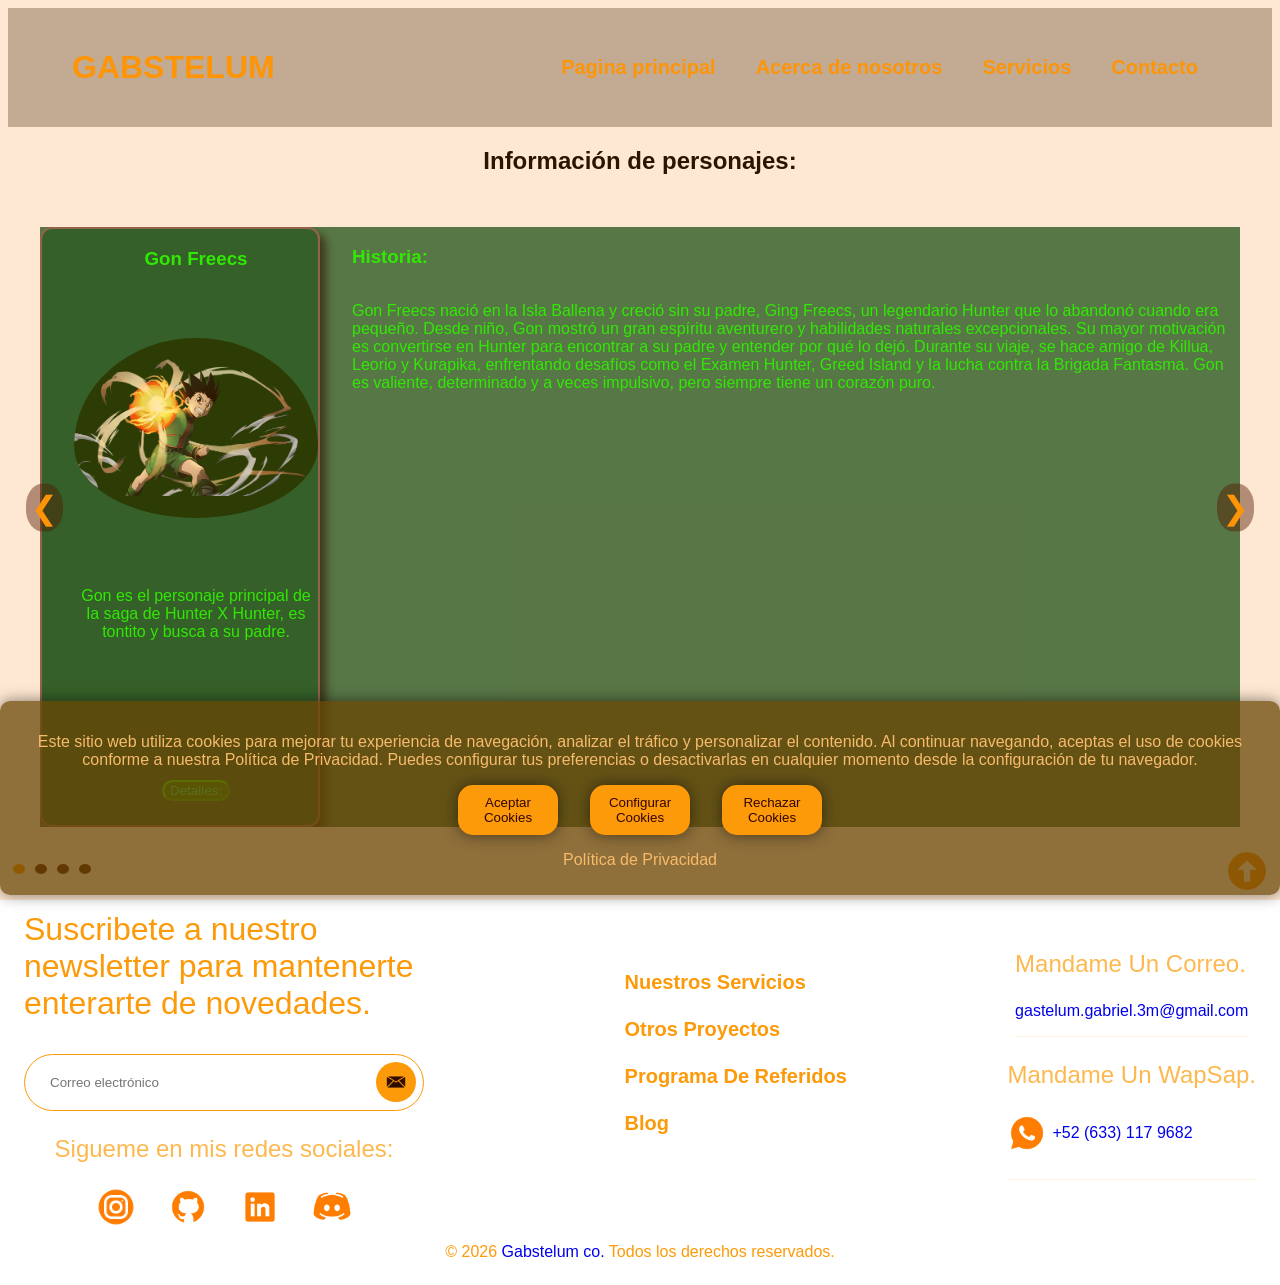
==== index.html @ 92307894 "feature:depuracion de documentos" ====
<!DOCTYPE html>
<html lang="en">

<head>
    <meta charset="UTF-8">
    <meta name="viewport" content="width=device-width, initial-scale=1.0">
    <link rel="stylesheet" href="css/secondstylesheet.css" />
    <link rel="stylesheet" href="https://cdn.jsdelivr.net/npm/swiper@10/swiper-bundle.min.css" />
    <link rel="icon" href="assets/IMG/logo.png" type="image/png">
    <title>Page</title>
</head>

<body>
    <!-- navbar -->
    <div>
        <header>
            <nav class="navigation">
                <div class="container">
                    <a href="second-page.html" class="logo">GABSTELUM</a>
                    <button onclick="
                        let contenedor = this.parentElement.querySelector('.link-container');
                        contenedor.classList.toggle('show');
                        document.querySelector('.blur-overlay').classList.toggle('show');
                        contenedor.style.display='flex'
                        " class="menu-toggle">
                        <input type="checkbox" id="toggle-blur" class="hidden-checkbox">
                        <span class="spanBar"></span>
                        <span class="spanBar"></span>
                        <span class="spanBar"></span>
                    </button>
                    <div class="link-container" id="menuContainer">
                        <ul class="navLinks">
                            <li><a href="index.html">Pagina principal</a></li>
                            <li><a href="#2">Acerca de nosotros</a></li>
                            <li><a href="#3">Servicios</a></li>
                            <li><a
                                    href="https://www.linkedin.com/in/gabriel-isaac-gastelum-miramontes-a968872b0/">Contacto</a>
                            </li>
                        </ul>
                    </div>
                </div>
            </nav>
        </header>
        <!-- overlay blureado -->
        <div class="blur-overlay"></div>

        <!-- inicio -->
        <div id="inicio"></div>
        <!-- Cards -->
        <div class="carousel" aria-label="Carrusel de Cartas">
             <div class="header-div">
            <H2>Información de personajes:</H2>
        </div>
            <div class="row-carousel">
                <div><button class="nav-carousel prev" aria-label="Anterior">&#10094;</button></div>
                <div class="carousel-track">
                    <div class="carousel-slide">
                        <div class="inner-container" id="gon">
                            <div class="photocard" id="gon">
                                <h3>Gon Freecs</h3>
                                <div class="framed-picture dynamic-image">
                                    <img src="assets/IMG/gon.png" alt="foto de perfil de gon" id="pGon"
                                        class="photoShape">
                                </div>
                                <div class="text-container">
                                    <p>Gon es el personaje principal de la saga de Hunter X Hunter, es tontito y busca a
                                        su
                                        padre.
                                    </p>
                                </div>
                                <div class="design hidden-div">
                                    <h4>Diseño del personaje:</h4>
                                    <img id="img" src="assets/IMG/gonDesign.jpg"
                                        alt="Distintos angulos del diseño de Gon">
                                    <h5>Información relevante:</h5>
                                    <p>Gon es un joven con pelo negro de puntas verdes y grandes ojos castaños. Su
                                        atuendo
                                        habitual
                                        se
                                        compone de una chaqueta verde con bordes rojizos que cubren una camiseta sin
                                        mangas
                                        de color
                                        negro o
                                        blanco, pantalones cortos verdes y botas de cordones verdes.</p>
                                </div>
                                <div class="card-button-container">
                                    <button
                                        onclick="this.closest('.photocard').querySelector('.design').classList.toggle('hidden-div')"
                                        class="buttonShowcase">
                                        Detalles:</button>
                                </div>

                            </div>
                            <div class="new-wea">
                                <h3>
                                    Historia:
                                </h3>
                                <p>Gon Freecs nació en la Isla Ballena y creció sin su padre, Ging Freecs, un
                                    legendario Hunter que lo abandonó cuando era pequeño. Desde niño, Gon mostró
                                    un gran espíritu aventurero y habilidades naturales excepcionales. Su mayor
                                    motivación es convertirse en Hunter para encontrar a su padre y entender por
                                    qué lo dejó. Durante su viaje, se hace amigo de Killua, Leorio y Kurapika,
                                    enfrentando desafíos como el Examen Hunter, Greed Island y la lucha contra
                                    la Brigada Fantasma. Gon es valiente, determinado y a veces impulsivo, pero
                                    siempre tiene un corazón puro.</p>
                                <iframe width="560" height="315"
                                    src="https://www.youtube.com/embed/7VSFncFZ_ko?si=SuzaeVHXf9F6Utf3"
                                    title="YouTube video player" frameborder="0"
                                    allow="accelerometer; autoplay; clipboard-write; encrypted-media; gyroscope; picture-in-picture; web-share"
                                    referrerpolicy="strict-origin-when-cross-origin" allowfullscreen></iframe>
                            </div>
                        </div>
                    </div>
                    <div class="carousel-slide">
                        <div class="inner-container" id="killua">>
                            <div class="photocard" id="killua">
                                <h3>Killua Zoldyck</h3>
                                <div class="framed-picture dynamic-image">
                                    <img src="assets/IMG/killua.png" alt="foto de perfil de killua" id="pKillua"
                                        class="photoShape">
                                </div>
                                <div class="text-container">
                                    <p>Killua no tiene amigos y está enamorado del gon, regalenle un psicologo porfavor.
                                    </p>
                                </div>

                                <div class="design hidden-div">
                                    <h4>Diseño del personaje:</h4>
                                    <img id="img" src="assets/IMG/killuaDesign.jpg"
                                        alt="Distintos angulos del diseño de Killua">
                                    <h5>Información relevante:</h5>
                                    <p>Killua tiene el cabello puntiagudo, blanco; y ojos azules. Sus ojos cambian
                                        dependiendo del
                                        estado de
                                        ánimo en el que está, el estrechamiento y la nitidez cuando entra en modo de
                                        asesino. </p>
                                    </p>
                                </div>
                                <div class="card-button-container">
                                    <button
                                        onclick="this.closest('.photocard').querySelector('.design').classList.toggle('hidden-div')"
                                        class="buttonShowcase">
                                        Detalles:</button>
                                </div>
                            </div>
                            <div class="new-wea">
                                <h3>
                                    Historia:
                                </h3>
                                <p>Killua Zoldyck proviene de la famosa familia de asesinos Zoldyck. Desde pequeño fue
                                    entrenado para matar y desarrollar habilidades letales, pero a diferencia de sus
                                    hermanos, Killua rechazó ese camino y buscó su propia libertad. Conoció a Gon
                                    durante el Examen Hunter y decidió viajar con él, desarrollando una amistad profunda
                                    y aprendiendo a valorar la lealtad, la confianza y la vida fuera de la violencia.
                                    Killua es inteligente, rápido, muy hábil en combate y, aunque puede ser frío, tiene
                                    un lado protector hacia sus amigos.</p>
                                <iframe width="560" height="315"
                                    src="https://www.youtube.com/embed/7ve_1hHJLSk?si=uTDhOzsjplrVsh8B"
                                    title="YouTube video player" frameborder="0"
                                    allow="accelerometer; autoplay; clipboard-write; encrypted-media; gyroscope; picture-in-picture; web-share"
                                    referrerpolicy="strict-origin-when-cross-origin" allowfullscreen></iframe>
                            </div>
                        </div>
                    </div>

                    <div class="carousel-slide">
                        <div class="inner-container" id="leorio">
                            <div class="photocard" id="leorio">
                                <h3>Leorio Paradinight</h3>
                                <div class="framed-picture dynamic-image">
                                    <img src="assets/IMG/leorio.png" alt="foto de perfil de Leorio" id="pLeorio"
                                        class="photoShape">
                                </div>
                                <div class="text-container">
                                    <p>Leorio quiere chambear en las farmacias similares. </p>
                                    <br>
                                </div>

                                <div class="design hidden-div">
                                    <div class="lorem-pjs">
                                        <h4>Diseño del personaje:</h4>
                                        <img id="img" src="assets/IMG/leorioDesign.jpg"
                                            alt="Distintos angulos del diseño de Leorio">
                                        <h5>Información relevante:</h5>
                                        <p>Leorio es un hombre alto, de aspecto mayor, tiene ojos marrones, pelo negro,
                                            y un
                                            corte de pelo de pinchos. Él por lo general lleva un traje de negocios azul
                                            oscuro,
                                            zapatos
                                            negros,
                                            y un par de gafas de sol teashade. </p>
                                    </div>
                                </div>
                                <div class="card-button-container">
                                    <button
                                        onclick="this.closest('.photocard').querySelector('.design').classList.toggle('hidden-div')"
                                        class="buttonShowcase">
                                        Detalles:</button>
                                </div>


                            </div>
                            <div class="new-wea">
                                <h3>
                                    Historia:
                                </h3>
                                <p>Leorio Paradinight aspira a ser médico para ayudar a los necesitados y apoyar a los
                                    que no pueden costear atención médica. Es el más mayor del grupo de amigos de Gon y
                                    actúa muchas veces como figura de soporte. Participa en el Examen Hunter con la
                                    intención de obtener dinero y acceso al mundo Hunter que le permita financiar sus
                                    estudios médicos. Leorio es decidido, directo, a veces rudo, pero muy leal y
                                    protector con sus amigos, demostrando que su corazón y sus valores son más
                                    importantes que su ambición personal.</p>
                                <iframe width="560" height="315"
                                    src="https://www.youtube.com/embed/LAnMMa_1jq8?si=8LbGGjY1bN23TrHg"
                                    title="YouTube video player" frameborder="0"
                                    allow="accelerometer; autoplay; clipboard-write; encrypted-media; gyroscope; picture-in-picture; web-share"
                                    referrerpolicy="strict-origin-when-cross-origin" allowfullscreen></iframe>
                            </div>
                        </div>
                    </div>
                    <div class="carousel-slide">
                        <div class="inner-container" id="kurapika">
                            <div class="photocard" id="kurapika">
                                <h3>Kurapika Kurta</h3>
                                <div class="framed-picture dynamic-image">
                                    <img src="assets/IMG/kurapika.png" alt="foto de perfil de kurapika" id="pKura"
                                        class="photoShape">
                                </div>
                                <div class="text-container">
                                    <p>Kurapika se está ahogando en un vacío indescriptible. </p>

                                </div>

                                <div class="design hidden-div">
                                    <h4>Diseño del personaje:</h4>
                                    <img id="img" src="assets/IMG/kurapikaDesign.jpg"
                                        alt="Distintos angulos del diseño de Kurapika">
                                    <h5>Información relevante:</h5>
                                    <p>A simple vista, Kurapika tiene una apariencia algo andrógina, y su construcción
                                        física es
                                        bastante
                                        pequeña, por lo que sus rasgos son bastante sutiles y juveniles. Tiene el
                                        cabello
                                        rubio con
                                        ojos
                                        marrones; azul de la serie de 1999, y grises en la versión 2011. </p>
                                </div>
                                <div class="card-button-container">
                                    <button
                                        onclick="this.closest('.photocard').querySelector('.design').classList.toggle('hidden-div')"
                                        class="buttonShowcase">
                                        Detalles:</button>
                                </div>
                            </div>
                            <div class="new-wea">
                                <h3>
                                    Historia:
                                </h3>
                                <p>Kurapika es el último sobreviviente del clan Kurta, un grupo cuya característica
                                    única
                                    eran sus ojos escarlata que se tornan rojos ante emociones intensas. Su clan fue
                                    masacrado por la Brigada Fantasma, quienes vendieron los ojos Kurta en el mercado
                                    negro.
                                    Kurapika se convierte en Hunter para vengar a su clan y recuperar los ojos robados.
                                    Es
                                    extremadamente inteligente, estratégico y determinado, usando cadenas especiales
                                    como
                                    arma y poniendo su misión por encima de casi todo, aunque también aprende el valor
                                    de la
                                    amistad y la justicia más allá de la venganza.</p>
                                <iframe width="560" height="315"
                                    src="https://www.youtube.com/embed/RdYud7REEVs?si=GrrB8pBkOgj5lFWK"
                                    title="YouTube video player" frameborder="0"
                                    allow="accelerometer; autoplay; clipboard-write; encrypted-media; gyroscope; picture-in-picture; web-share"
                                    referrerpolicy="strict-origin-when-cross-origin" allowfullscreen></iframe>
                            </div>
                        </div>
                    </div>

                </div>
                <div>
                    <button class="nav-carousel next" aria-label="Siguiente">&#10095;</button>
                </div>
            </div>
            <div class="dots"></div>
        </div>
        

        

        
        <!-- footer -->

        <footer>
            <div class="footer-master">
                <div class="footer-container">
                    <div class="footer-subcontainer">
                        <p class="footer-title">Suscribete a nuestro newsletter para mantenerte enterarte de novedades.
                        </p>
                        <div class="input-container">
                            <input type="email" placeholder="Correo electrónico">
                            <button class="send-button">
                                <img src="./assets/IMG/envelopeico.webp" alt="Enviar">
                            </button>
                        </div>
                        <p class="bottom-text">Sigueme en mis redes sociales:</p>
                        <div class="socials-container">
                            <a href="https://instagram.com/gabstelum" class="socials-button">
                                <img src="./assets/IMG/ig.png" alt="Instagram">
                            </a><a href="https://github.com/gabofencio" class="socials-button">
                                <img src="./assets/IMG/github.png" alt="GitHub">
                            </a></a><a href="https://www.linkedin.com/in/gabriel-isaac-gastelum-miramontes-a968872b0/"
                                class="socials-button">
                                <img src="./assets/IMG/linkedin.png" alt="LinkedIn">
                            </a>
                            <a href="https://discord.com/channels/@me" class="socials-button">
                                <img src="./assets/IMG/discord-logo.png" alt="Discord">
                            </a>
                        </div>
                    </div>
                    <div class="footer-subcontainer">
                        <ul class="navLinks">
                            <li><a href="#1">Nuestros Servicios</a></li>
                            <li><a href="https://gabofencio.github.io/proyecto-final-3-web-A-modulo-1/">Otros
                                    Proyectos</a></li>
                            <li><a href="https://edu.devf.la/en/campus/home">Programa De Referidos</a></li>
                            <li><a href="#4">Blog</a></li>
                        </ul>
                    </div>
                    <div class="footer-subcontainer">
                        <div class="contact-container">
                            <p class="bottom-text">Mandame Un Correo.</p>
                            <a href="https://gmail.com/" class="footer-data">gastelum.gabriel.3m@gmail.com</a>
                        </div>
                        <span></span>
                        <div class="contact-container">
                            <p class="bottom-text">Mandame Un WapSap.</p>
                            <div class="waxap-social footer-data">
                                <img src="./assets/IMG/whatsapp.png" alt="WhatsApp" class="" id="waxap">
                                <a href="https://web.whatsapp.com/">
                                    +52 (633) 117 9682</a>
                            </div>
                        </div>
                    </div>
                </div>
                <p class="copyright">© 2026 <a href="https://github.com/gabofencio">Gabstelum co.</a> Todos los derechos
                    reservados.</p>
            </div>
        </footer>
        <a href="#inicio"> <img src="./assets/IMG/goto.png" alt="Volver al inicio" class="goto"></a>
    </div>


    <!-- cookies -->
    <div class="overlay" id="cookieOverlayId">
        <div class="cookies">
            <p id="lorem">Este sitio web utiliza cookies para mejorar tu experiencia de navegación, analizar el tráfico
                y
                personalizar
                el contenido. Al continuar navegando, aceptas el uso de cookies conforme a nuestra Política de
                Privacidad.
                Puedes configurar tus preferencias o desactivarlas en cualquier momento desde la configuración de tu
                navegador. </p>
            <div class="cookies-content collapsed" id="cookiesConfig">
                <div class="toggle-cookies">
                    <p>Necesario</p>
                    <label class="switch">
                        <input type="checkbox">
                        <span class="slider"></span>
                    </label>
                </div>
                <div class="toggle-cookies">
                    <p>Preferencias</p>
                    <label class="switch">
                        <input type="checkbox">
                        <span class="slider"></span>
                    </label>
                </div>
                <div class="toggle-cookies">
                    <p>Estadísticas</p>
                    <label class="switch">
                        <input type="checkbox">
                        <span class="slider"></span>
                    </label>
                </div>
                <div class="toggle-cookies">
                    <p>Marketing</p>
                    <label class="switch">
                        <input type="checkbox">
                        <span class="slider"></span>
                    </label>
                </div>

            </div>
            <div class="cookies-button-container">
                <button onclick="document.getElementById('cookieOverlayId').style.display='none'" class="cookies-button"
                    id="cookies-accept">Aceptar Cookies</button>
                <div class="cookies-button-container">
                    <button onclick="document.getElementById('cookiesConfig').classList.toggle('collapsed')"
                        class="cookies-button">Configurar Cookies</button>
                </div> <button onclick="document.getElementById('cookieOverlayId').style.display='none'"
                    class="cookies-button" id="cookies-deny">Rechazar Cookies</button>
            </div>
            <a href="#cookiesPolicy" id="policy">Política de Privacidad</a>

        </div>
    </div>
    <script src="/js/index.js"></script>

</body>

</html>
---- css/secondstylesheet.css ----
/* 
color palette:
    color: rgb(252, 154, 9);
    background-color: rgb(49, 5, 0);
*/

html {
    font-family: 'Segoe UI', Tahoma, Geneva, Verdana, sans-serif;
    font-family: Verdana, Geneva, Tahoma, sans-serif;
    font-family: 'Trebuchet MS', 'Lucida Sans Unicode', 'Lucida Grande', 'Lucida Sans', Arial, sans-serif;
    scroll-behavior: smooth;

}

header {
    width: 100%;
}

body {
    background-image: url(https://w.wallhaven.cc/full/n6/wallhaven-n683ql.jpg);
    background-size: cover;
    background-repeat: no-repeat;
    overflow-x: hidden;

}


*,
*::before,
*::after {
    box-sizing: border-box;
}

header {
    position: sticky;
    z-index: 1000;
    top: 0;
}

a:visited {
    color: inherit;
}


.navigation {
    display: flex;
    flex-direction: row;
    justify-content: center;
    align-items: center;
    padding: 2rem;
    width: 100%;
    background: rgba(10, 7, 1, 0.301);
    backdrop-filter: blur(40px);

}

.container {
    display: flex;
    align-items: center;
    justify-content: space-between;
    width: 100%;
    padding: 0 2rem;
}

.link-container {
    display: flex;
    flex-direction: row;
    justify-content: center;
    margin-left: auto;
}

.logo {
    font-size: 2rem;
    font-weight: bold;
    text-decoration: none;
    color: rgb(252, 154, 9) !important;
    cursor: pointer;
}

.container .navLinks {
    display: flex;
    flex-direction: row;
    justify-content: flex-end;
    gap: 1.25rem;
    list-style: none;
}

.container .navLinks li a {
    color: rgb(252, 154, 9);
    text-decoration: none;
    font-size: 1.25rem;
    font-weight: bold;
    padding: 3px 10px;
    border-radius: 10px;
    white-space: nowrap;
    border: 3px transparent;
    transition: all 500ms ease;
}

.container .navLinks li a:hover {
    background: transparent;
    background-color: rgba(49, 5, 0, 0.596);
    border-radius: 30px;
    transition: all 500ms ease-in-out;
}

.menu-toggle {
    background: transparent;
    padding: 1rem;
    cursor: pointer;
    border: none;
    display: none;
    transition: transform 1000ms ease-in-out;
    transform: rotate3d(0, 0, 0, 180deg);
}

.menu-toggle:hover {
    transform: rotate3d(1, 0, 0, 180deg);
}

.menu-toggle:hover .spanBar {
    background-color: rgb(49, 5, 0);
}

.spanBar {
    display: block;
    width: 2rem;
    height: 5px;
    margin: 5px auto;
    background: rgb(252, 154, 9);
    transition: all 500ms ease-in-out;
}

.hidden-checkbox {
    display: none;
}

.menu-overlay-blur {
    position: fixed;
    inset: 0;
    background: rgba(10, 7, 1, 0.301);
    backdrop-filter: blur(20px);
    opacity: 0;
    pointer-events: none;
    transition: all 300ms ease-in-out;
    z-index: 900;
}


.goto {
    width: clamp(2rem, 4vw, 5rem);
    height: 40px;
    width: 40px;
    position: fixed;
    bottom: 1%;
    right: 1%;
    transition: all 500ms ease-in-out;

}

.goto:hover {
    animation: bounce 3s infinite;
    transition: all 500ms ease-in-out;
}

@keyframes bounce {

    0%,
    20%,
    50%,
    80%,
    100% {
        transform: translateY(0);

    }

    40% {
        transform: translateY(-3px);
    }

    60% {
        transform: translateY(-5px);
    }
}


/* migracion de photocards */


img {
    -webkit-user-drag: none;
    -moz-user-select: none;
    -ms-user-select: none;
    user-select: none;
}

.header-div {
    grid-column: 1 / -1;
    text-align: center;
}


.photocard {
    display: flex;
    flex-direction: column;
    justify-content: space-between;
    width: 280px;
    height: 600px;
    margin: 0;
    padding-left: 2rem;
    border: 2px solid #7e5e5c;
    position: relative;
    text-align: center;
    box-shadow: 6px 6px 10px rgba(0, 0, 0, 0.658);
    border-radius: 12px;
}

.photocard h3 {
    font-weight: bold;
}

.photocard p {
    font-size: medium;
    max-width: 100%;
    word-break: break-word;
}

.design {
    max-height: 500px;
    overflow-y: auto;
    scrollbar-width: none;
    opacity: 1;
    transition: all 1000ms ease-in-out;
    margin-bottom: 1rem;

}

.hidden-div {
    max-height: 0;
    opacity: 0;
}

.photocard img {
    width: 100%;
    height: 180px;
    object-fit: contain;
}

.photocard img:hover {
    opacity: .85;
}

.photocard .buttonShowcase {
    display: block;
    position: relative;
    bottom: .5rem;
    left: 50%;
    transform: translateX(-50%);
    transform-origin: center;
    transition: all 500ms ease-in-out;
}

.framed-picture {
    transition: 1000ms ease-out;
}

.framed-picture:hover {
    transition: 1000ms ease-out;
    max-width: .75;
}

#kurapika {
    color: rgb(4, 0, 248);
    background-color: rgba(255, 196, 1, 0.801);
}

#pKura {
    background-color: rgb(250, 230, 5);
    transition: 1000ms ease-out;
}

#pKura:hover {
    background-color: rgba(111, 96, 245, 0.664);
    transition: 1000ms ease-out;
}

#kurapika .buttonShowcase {
    background-color: rgb(4, 0, 248);
    border-color: rgba(111, 96, 245, 0.664);
    color: rgb(250, 230, 5);

}


#gon {
    background-color: rgba(2, 83, 42, 0.795);
    color: rgb(5, 255, 5);
}

#pGon {
    background-color: rgba(0, 43, 0, 0.904);
    transition: 1000ms ease-out;
}

#pGon:hover {
    background-color: rgba(12, 136, 0, 0.849);
    transition: 1000ms ease-out;
}

#gon .buttonShowcase {
    background-color: rgba(12, 136, 0, 0.849);
    border-color: rgb(5, 255, 5);
    color: rgb(5, 248, 126);
}

#killua {
    color: rgb(155, 252, 255);
    background-color: rgba(15, 0, 99, 0.74);
}

#pKillua {
    background-color: rgba(14, 25, 31, 0.582);
    transition: 1000ms ease-out;
}

#pKillua:hover {
    background-color: rgba(9, 206, 255, 0.822);
    transition: 1000ms ease-out;
}

#killua .buttonShowcase {
    background-color: rgba(9, 206, 255, 0.822);
    border-color: rgb(155, 252, 255);
    color: rgba(15, 0, 99, 0.911);
}

#leorio {
    color: rgb(78, 221, 209);
    background-color: rgba(1, 92, 134, 0.753);
}

#pLeorio {
    background-color: rgba(46, 120, 160, 0.582);
    transition: 1000ms ease-out;

}

#pLeorio:hover {
    background-color: rgba(19, 66, 31, 0.822);
    transition: 1000ms ease-out;
}

#leorio .buttonShowcase {
    background-color: rgba(19, 66, 31, 0.822);
    border-color: rgba(46, 120, 160, 0.582);
    color: rgb(78, 221, 209);
}

.photoShape {
    border-radius: 50% 50% 50% 50% / 60% 60% 40% 40%;
}

.buttonShowcase {
    display: block;
    border-width: 2px;
    text-align: center;
    border-radius: 1rem;
    margin: 1rem 0;
    transition: 500ms ease-out;
    border-color: rgb(255, 0, 0);
}

.buttonShowcase:hover {
    transform: translateX(-50%) scale(1.1);
    transform-origin: center;
}

/* CookiesStart */
.overlay {
    position: fixed;
    background: rgba(255, 124, 1, 0.171);
    z-index: 1000;
    inset: 0;
}


.overlay.active {
    display: block;
}

.cookies {
    display: flex;
    flex-direction: column;
    justify-content: center;
    align-items: center;
    text-align: center;
    position: fixed;
    bottom: 5px;
    left: 50%;
    height: auto;
    width: 100vw;
    transform: translate(-50%, 0%);
    background-color: rgba(105, 70, 5, 0.74);
    color: rgb(248, 187, 108);
    padding: 1rem;
    z-index: 1000;
    border-radius: 10px;
    box-shadow: 0 0 15px rgba(0, 0, 0, 0.5);
    overflow: hidden;
}

.cookies-button-container {
    display: flex;
    flex-direction: row;
    justify-content: center;
    align-items: center;

}

.cookies-button {
    background-color: rgb(252, 154, 9);
    color: rgb(49, 5, 0);
    margin: 0 1rem 0 1rem;
    width: 100px;
    height: 50px;
    border: none;
    border-radius: 15px;
    cursor: pointer;
    transition: all 500ms ease-in-out;
    box-shadow: 0 0 15px rgba(0, 0, 0, 0.5);
}

.cookies-button:hover {
    color: rgb(252, 154, 9);
    background-color: rgb(49, 5, 0);
    transform: scale(1.1);
    box-shadow: 0 0 10px rgba(255, 217, 0, 0.5);
}

.cookies a {
    text-decoration: none;
    color: rgb(248, 187, 108);
    margin-top: 1rem;
    transition: 300ms ease-in-out;
}

.cookies a:hover {
    transform: scale(1.2);
}

#cookiesConfig {
    position: relative;
    overflow: hidden;
    transition: all 500ms ease-in-out
}

.cookies-content {
    display: flex;
    max-height: 0;
    overflow: hidden;
    opacity: 0;
    border: none;
    border-radius: 15px;
    transition: all 500ms ease-in-out;
    background-color: rgba(99, 61, 5, 0.900);
}

.cookies-content:not(.collapsed) {
    display: flex;
    justify-content: space-between;
    max-height: 700px;
    opacity: 1;
    border: 1px solid rgb(255, 153, 0);
    margin: 0 0 1rem 0;
    box-shadow: 0 0 10px rgba(252, 154, 9, 0.5);
    padding: 0 5px 1rem 5px;
}

.toggle-cookies {
    display: flex;
    flex-direction: column;
    margin-left: 1rem;
    justify-content: flex-end;
    text-align: center;
    justify-content: center;
}

.switch {
    display: inline-block;
    width: 50px;
    height: 25px;
    background: rgb(49, 5, 0);
    border-radius: 25px;
    position: relative;
    cursor: pointer;
    transition: all 500ms ease-in-out;
}

.switch input {
    display: none;
}

.slider {
    position: absolute;
    top: 2px;
    left: 2px;
    width: 20px;
    height: 20px;
    background: rgb(143, 87, 4);
    border-radius: 50%;
    transition: all 500ms ease-in-out;
}

/* activo */
.switch input:checked+.slider {
    left: 28px;
    background: rgb(252, 154, 9);
}

/* cookiesend */


/* footer */
.footer-master {
    display: flex;
    flex-direction: column;
    width: 100%;
    background: transparent;
    backdrop-filter: blur(10px);
    color: rgb(252, 154, 9);
}

.copyright {
    text-align: center;
    margin-top: 1rem;
}

.footer-container {
    display: flex;
    flex-direction: row;
    align-items: center;
    justify-content: space-between;
}

.footer-container a {
    text-decoration: none;
}

.footer-subcontainer {
    display: flex;
    flex-direction: column;
    margin: 0 1rem 0 1rem;
    justify-content: center;
    align-items: center;
}

/* footer navigation */

.footer-subcontainer .navLinks {
    display: flex;
    flex-direction: column;
    justify-content: flex-end;
    gap: 1.5rem;
    list-style: none;
}

.footer-subcontainer .navLinks li a {
    color: rgb(252, 154, 9);
    text-decoration: none;
    font-size: 1.25rem;
    font-weight: bold;
    padding: 3px 10px;
    border-radius: 10px;
    white-space: nowrap;
    transition: all 500ms ease;
}

.footer-subcontainer .navLinks li a:hover {
    color: rgb(49, 5, 0);
    background-color: rgb(252, 154, 9);
    border: none;
}

.footer-subcontainer .navLinks li,
.container .navLinks li,
.cookies-button {
    transform: rotate3d(0, 0, 0, 0);
    transition: all 500ms ease;
}

.footer-subcontainer .navLinks li:hover,
.container .navLinks li:hover,
.cookies-button:hover {
    transform: rotate3d(1, 0, 0, 360deg);
}

/* Input de newsletter*/

.input-container {
    position: relative;
    width: 400px;
}

.input-container input {
    width: 100%;
    padding: 20px 50px 20px 25px;
    border-radius: 50px;
    border: 1px solid rgb(252, 154, 9);
    color: rgb(252, 154, 9);
    background: transparent;
    backdrop-filter: blur(20px);
}

.input-container input:focus,
.send-button:hover,
.footer-subcontainer .navLinks li a:hover,
.container .navLinks li a:hover {
    outline: none;
    box-shadow: 0 0 10px rgba(252, 154, 9, 0.5);

}

.send-button {
    display: flex;
    align-items: center;
    justify-content: center;
    position: absolute;
    right: 8px;
    top: 50%;
    transform: translateY(-50%);
    width: 40px;
    height: 40px;
    border-radius: 50%;
    border: none;
    background-color: rgb(252, 154, 9);
    cursor: pointer;
    transition: all 500ms ease-in-out;
}

.send-button:hover {
    background-color: rgb(49, 5, 0);
    transform: translateY(-50%) scale(1.1);
    transition: all 500ms ease-in-out;
}

.send-button:hover img {
    filter: brightness(1) contrast(1);
}

.send-button img {
    width: 20px;
    height: 20px;
    transition: all 500ms ease-in-out;
    filter: brightness(0.3) contrast(1.5);
}

.contact-container {
    padding-bottom: 1rem;
    border-bottom: 1px solid rgba(252, 155, 9, 0.125);
}

.footer-title {
    font-weight: 500;
    color: rgb(252, 154, 9);
    font-size: 2rem;
    width: 400px;
}

.bottom-text {
    font-weight: 300;
    color: rgba(252, 155, 9, 0.712);
    font-size: 1.5rem;

}

.footer-data,
#policy {
    text-decoration: none;
    background: linear-gradient(to right, rgb(255, 120, 0), rgb(252, 154, 9)),
        linear-gradient(to right, #ff4d00, rgb(252, 154, 9), rgb(49, 5, 0));
    background-size: 0% 0.15em, 0 0.15em;
    background-position: 100% 100%, 0 100%;
    background-repeat: no-repeat;
    padding-bottom: 10px;
    transition: all 1000ms ease-in-out;
}

.footer-data:hover,
.footer-data:focus,
#policy:hover,
#policy:focus {
    background-size: 100% 0.2em, 100% 0.2em;
}

.socials-container {
    display: flex;
    flex-direction: row;
    justify-content: space-between;
    align-items: center;
    padding: 0 1rem 0 1rem;
    background: transparent;

}

.socials-button {
    border-radius: 50% 50%;
    width: 40px;
    height: 40px;
    margin: 0 1rem 0 1rem;
    transition: all 1000ms ease-in-out;
}

.socials-button:hover {
    transform: scale(1.2);
    background-color: rgb(252, 154, 9);
    box-shadow: 0 0 10px rgba(252, 154, 9, 0.5);
}

.socials-button:hover img {
    filter: brightness(.2) contrast(1.5);
}

.socials-button img {
    display: block;
    width: inherit;
    height: inherit;
    filter: brightness(1) contrast(1.5);
    transition: all 500ms ease-in-out;
}

.waxap-social {
    display: flex;
    flex-direction: row;
    align-items: center;
    gap: 5px;
}

#waxap {
    width: 40px;
    height: 40px;
    filter: brightness(1) contrast(1.5);
    transition: all 500ms ease-in-out;
}

#waxap:hover,
#waxap:focus {
    filter: brightness(1.1) contrast(1.5);
}

.footer-master a {
    text-decoration: none;
}

/* footerend */

/* Responsivity */
@media (max-width: 600px) {

    /* Navbar Mobile */
    .inner-container {
        height: 500px !important;
    }


    .navigation {
        position: relative;
        z-index: 1000;
        backdrop-filter: blur(20px);
        background: rgba(10, 7, 1, 0.301);
        box-shadow: -5px 0 10px -2px rgba(0, 0, 0, 0.3);
    }

    .link-container {
        z-index: 1000;
        display: none;
        flex-direction: column;
        align-items: flex-start;
        position: fixed;
        top: 6.3rem;
        right: 0;
        height: 100vh;
        width: 200px;
        padding: 5rem 1.5rem;
        gap: 1.5rem !important;
        backdrop-filter: blur(20px);
        background: rgba(10, 7, 1, 0.301);
        transform: translateX(100%);
        opacity: 0;
        box-shadow: -5px 0 10px -2px rgba(0, 0, 0, 0.3);
        transition: all 1500ms;

    }

    .link-container.show {
        opacity: 1;
        transform: translateX(0);
    }

    .carousel {
    position: relative;
    max-width: 100%;
    overflow: hidden;
    margin: 20px;
    display: flex!important;
    flex-direction: column;
}
    .container .navLinks {
        flex-direction: column;
        position: absolute;
        top: 0;
        right: 0;
    }

    .menu-toggle {
        display: block;
        position: fixed;
        right: 1rem;
    }

    .blur-overlay {
        position: fixed;
        inset: 0;
        background: rgba(31, 23, 11, 0.3);
        backdrop-filter: blur(2px);
        opacity: 0;
        pointer-events: none;
        transition: opacity 1000ms ease;
        z-index: 913;
    }

    .blur-overlay.show {
        opacity: 1;
        pointer-events: auto;
    }

    /* content mobile */
    .photocard {
        margin-top: 1rem !important;
    }

    .card-button-container {
        display: flex;
        justify-content: center !important;
        align-items: center;
        width: 2rem;
        height: 2rem;
        width: auto;
        margin-top: 1rem;

    }

    .card-button-container .buttonShowcase {
        display: block;
        position: relative;
        bottom: 5px;
        left: 0;
        transform: translateX(0%);
        z-index: 12;
    }

    .photocard .design {
        position: absolute;
        top: 0;
        left: 0;
        bottom: 4rem;
        width: 100%;
        height: 500px;
        max-height: calc(100% - 4rem);
        background-color: rgba(46, 45, 45, 0.375);
        display: flex;
        flex-direction: column;
        overflow-y: auto;
        max-height: 100%;
        opacity: 0;
        pointer-events: none;
        transition: all 1000ms ease-in-out;
        z-index: 10;
    }

    .photocard .design:not(.hidden-div) {
        opacity: 1;
        pointer-events: auto;
        backdrop-filter: blur(15px);
        max-height: calc(100% - 3rem);
    }


    /* cartas con grid */
    .justified-holder {
        display: none!important;
        margin: 1rem;
        display: grid;
        grid-template-columns: repeat(auto-fit, minmax(250px, 280px));
        justify-content: center;
        gap: 2rem;
        background-color: rgba(245, 222, 179, 0.26);
        text-align: center;
        color: rgb(255, 166, 0);
        padding: 3rem;
    }

    /* footer mobile */

    footer {
        text-align: center !important;
    }

    .goto {
        bottom: 1%;
        left: 1%;
    }

    .footer-container {
        flex-direction: column;
    }

    .footer-subcontainer {
        border-bottom: 1px solid rgba(252, 155, 9, 0.125);
        padding-bottom: 10px;
    }

    /* cookies */
    .cookies {
        background-color: rgba(105, 70, 5, 0.90);
        font-size: 1.1rem;
        transform: translateX(-50%);
    }
}





.carousel-track {
    display: flex;
    overflow-x: auto;
    scroll-behavior: smooth;
    scroll-snap-type: x mandatory;
    scrollbar-width: none;
}

.row-carousel {
    display: flex;
    flex-direction: row;
    padding: 2rem !important;
}

.carousel-track::-webkit-scrollbar {
    display: none;
}

.carousel-slide {
    min-width: 100%;
    scroll-snap-align: center;
    position: relative;
}

.carousel-slide .photocard {
    margin-right: 2rem;
}

.nav-carousel {
    position: absolute;
    top: 50%;
    transform: translateY(70%);
    background-color: rgba(49, 5, 0, 0.445);
    color: rgb(252, 154, 9);
    border: none;
    font-size: 2rem;
    padding: 5px;
    cursor: pointer;
    border-radius: 45%;
    z-index: 100;
    margin-right: 1rem;
    margin-left: 1rem;
    transition: all 1000ms ease-in-out;
}

.nav-carousel:hover {
    background-color: rgb(252, 154, 9);
    color: rgb(49, 5, 0);
}

.prev {
    left: 10px;
}

.next {
    right: 10px;
}

.dots button {
    width: 10px;
    height: 10px;
    border-radius: 50%;
    background-color: rgb(49, 5, 0);
    border: none;
    margin: 5px;
    cursor: pointer;
}

.dots button.active {
    background-color: rgb(252, 154, 9);
}

/* Responsive */
@media (max-width: 768px) {
    .carousel-slide {
        min-width: 50%;
    }
}

.new-wea {
    display: flex;
    flex-direction: column;
    flex: 1;
    overflow: hidden;
    border-radius: 2rem;
}

iframe {
    width: 95%;
}

.inner-container {
    display: flex;
    flex-direction: row;
}

/* Carrusel de cards */

/* debugger */
/* * {
    border: 2px solid red;
} */
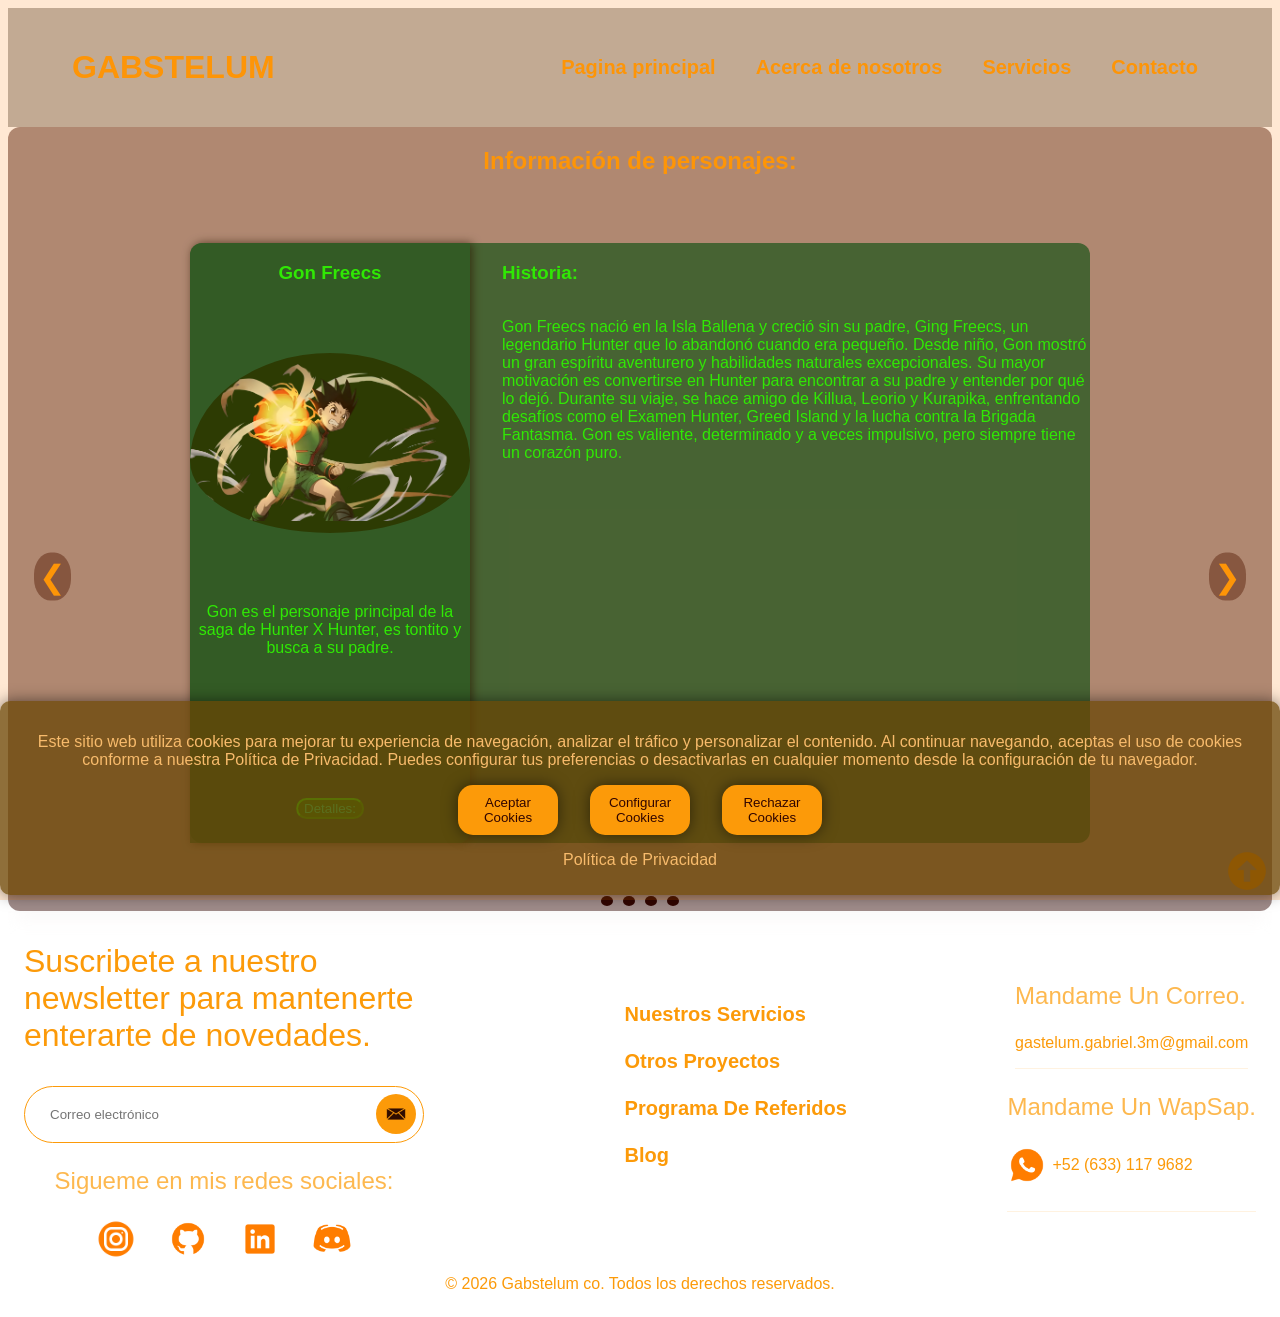
==== commit a799f996: "feat: carrusel de photocards coregido y ajustado para modo responsive, implementación de variables e" ====
--- a/index.html
+++ b/index.html
@@ -12,346 +12,341 @@
 
 <body>
     <!-- navbar -->
-    <div>
-        <header>
-            <nav class="navigation">
-                <div class="container">
-                    <a href="second-page.html" class="logo">GABSTELUM</a>
-                    <button onclick="
+
+    <header>
+        <nav class="navigation">
+            <div class="container">
+                <a href="second-page.html" class="logo">GABSTELUM</a>
+                <button onclick="
                         let contenedor = this.parentElement.querySelector('.link-container');
                         contenedor.classList.toggle('show');
                         document.querySelector('.blur-overlay').classList.toggle('show');
                         contenedor.style.display='flex'
                         " class="menu-toggle">
-                        <input type="checkbox" id="toggle-blur" class="hidden-checkbox">
-                        <span class="spanBar"></span>
-                        <span class="spanBar"></span>
-                        <span class="spanBar"></span>
-                    </button>
-                    <div class="link-container" id="menuContainer">
-                        <ul class="navLinks">
-                            <li><a href="index.html">Pagina principal</a></li>
-                            <li><a href="#2">Acerca de nosotros</a></li>
-                            <li><a href="#3">Servicios</a></li>
-                            <li><a
-                                    href="https://www.linkedin.com/in/gabriel-isaac-gastelum-miramontes-a968872b0/">Contacto</a>
-                            </li>
-                        </ul>
-                    </div>
-                </div>
-            </nav>
-        </header>
-        <!-- overlay blureado -->
-        <div class="blur-overlay"></div>
-
-        <!-- inicio -->
-        <div id="inicio"></div>
-        <!-- Cards -->
-        <div class="carousel" aria-label="Carrusel de Cartas">
-             <div class="header-div">
+                    <input type="checkbox" id="toggle-blur" class="hidden-checkbox">
+                    <span class="spanBar"></span>
+                    <span class="spanBar"></span>
+                    <span class="spanBar"></span>
+                </button>
+                <div class="link-container" id="menuContainer">
+                    <ul class="navLinks">
+                        <li><a href="index.html" target="_blank" rel="noopener noreferrer">Pagina principal</a></li>
+                        <li><a href="#2" target="_blank" rel="noopener noreferrer">Acerca de nosotros</a></li>
+                        <li><a href="#3" target="_blank" rel="noopener noreferrer">Servicios</a></li>
+                        <li><a
+                                href="https://www.linkedin.com/in/gabriel-isaac-gastelum-miramontes-a968872b0/" target="_blank" rel="noopener noreferrer">Contacto</a>
+                        </li>
+                    </ul>
+                </div>
+            </div>
+        </nav>
+    </header>
+    <!-- overlay blureado -->
+    <div class="blur-overlay"></div>
+
+    <!-- inicio -->
+    <div id="inicio"></div>
+    <!-- Cards -->
+    <div class="carousel" aria-label="Carrusel de Cartas">
+        <div class="header-div">
             <H2>Información de personajes:</H2>
         </div>
-            <div class="row-carousel">
-                <div><button class="nav-carousel prev" aria-label="Anterior">&#10094;</button></div>
-                <div class="carousel-track">
-                    <div class="carousel-slide">
-                        <div class="inner-container" id="gon">
-                            <div class="photocard" id="gon">
-                                <h3>Gon Freecs</h3>
-                                <div class="framed-picture dynamic-image">
-                                    <img src="assets/IMG/gon.png" alt="foto de perfil de gon" id="pGon"
-                                        class="photoShape">
+        <div class="row-carousel">
+            <div><button class="nav-carousel prev" aria-label="Anterior">&#10094;</button></div>
+            <div class="carousel-track">
+                <div class="carousel-slide">
+                    <div class="inner-container" id="gon">
+                        <div class="photocard" id="gon">
+                            <h3>Gon Freecs</h3>
+                            <div class="framed-picture dynamic-image">
+                                <img src="assets/IMG/gon.png" alt="foto de perfil de gon" id="pGon" class="photoShape">
+                            </div>
+                            <div class="text-container">
+                                <p>Gon es el personaje principal de la saga de Hunter X Hunter, es tontito y busca a
+                                    su
+                                    padre.
+                                </p>
+                            </div>
+                            <div class="design hidden-div">
+                                <h4>Diseño del personaje:</h4>
+                                <img id="img" src="assets/IMG/gonDesign.jpg" alt="Distintos angulos del diseño de Gon">
+                                <h5>Información relevante:</h5>
+                                <p>Gon es un joven con pelo negro de puntas verdes y grandes ojos castaños. Su
+                                    atuendo
+                                    habitual
+                                    se
+                                    compone de una chaqueta verde con bordes rojizos que cubren una camiseta sin
+                                    mangas
+                                    de color
+                                    negro o
+                                    blanco, pantalones cortos verdes y botas de cordones verdes.</p>
+                            </div>
+                            <div class="card-button-container">
+                                <button
+                                    onclick="this.closest('.photocard').querySelector('.design').classList.toggle('hidden-div')"
+                                    class="buttonShowcase">
+                                    Detalles:</button>
+                            </div>
+
+                        </div>
+                        <div class="new-wea">
+                            <h3>
+                                Historia:
+                            </h3>
+                            <p>Gon Freecs nació en la Isla Ballena y creció sin su padre, Ging Freecs, un
+                                legendario Hunter que lo abandonó cuando era pequeño. Desde niño, Gon mostró
+                                un gran espíritu aventurero y habilidades naturales excepcionales. Su mayor
+                                motivación es convertirse en Hunter para encontrar a su padre y entender por
+                                qué lo dejó. Durante su viaje, se hace amigo de Killua, Leorio y Kurapika,
+                                enfrentando desafíos como el Examen Hunter, Greed Island y la lucha contra
+                                la Brigada Fantasma. Gon es valiente, determinado y a veces impulsivo, pero
+                                siempre tiene un corazón puro.</p>
+                            <iframe width="560" height="315"
+                                src="https://www.youtube.com/embed/7VSFncFZ_ko?si=SuzaeVHXf9F6Utf3"
+                                title="YouTube video player" frameborder="0"
+                                allow="accelerometer; autoplay; clipboard-write; encrypted-media; gyroscope; picture-in-picture; web-share"
+                                referrerpolicy="strict-origin-when-cross-origin" allowfullscreen></iframe>
+                        </div>
+                    </div>
+                </div>
+                <div class="carousel-slide">
+                    <div class="inner-container" id="killua">
+                        <div class="photocard" id="killua">
+                            <h3>Killua Zoldyck</h3>
+                            <div class="framed-picture dynamic-image">
+                                <img src="assets/IMG/killua.png" alt="foto de perfil de killua" id="pKillua"
+                                    class="photoShape">
+                            </div>
+                            <div class="text-container">
+                                <p>Killua no tiene amigos y está enamorado del gon, regalenle un psicologo porfavor.
+                                </p>
+                            </div>
+
+                            <div class="design hidden-div">
+                                <h4>Diseño del personaje:</h4>
+                                <img id="img" src="assets/IMG/killuaDesign.jpg"
+                                    alt="Distintos angulos del diseño de Killua">
+                                <h5>Información relevante:</h5>
+                                <p>Killua tiene el cabello puntiagudo, blanco; y ojos azules. Sus ojos cambian
+                                    dependiendo del
+                                    estado de
+                                    ánimo en el que está, el estrechamiento y la nitidez cuando entra en modo de
+                                    asesino. </p>
+                                </p>
+                            </div>
+                            <div class="card-button-container">
+                                <button
+                                    onclick="this.closest('.photocard').querySelector('.design').classList.toggle('hidden-div')"
+                                    class="buttonShowcase">
+                                    Detalles:</button>
+                            </div>
+                        </div>
+                        <div class="new-wea">
+                            <h3>
+                                Historia:
+                            </h3>
+                            <p>Killua Zoldyck proviene de la famosa familia de asesinos Zoldyck. Desde pequeño fue
+                                entrenado para matar y desarrollar habilidades letales, pero a diferencia de sus
+                                hermanos, Killua rechazó ese camino y buscó su propia libertad. Conoció a Gon
+                                durante el Examen Hunter y decidió viajar con él, desarrollando una amistad profunda
+                                y aprendiendo a valorar la lealtad, la confianza y la vida fuera de la violencia.
+                                Killua es inteligente, rápido, muy hábil en combate y, aunque puede ser frío, tiene
+                                un lado protector hacia sus amigos.</p>
+                            <iframe width="560" height="315"
+                                src="https://www.youtube.com/embed/7ve_1hHJLSk?si=uTDhOzsjplrVsh8B"
+                                title="YouTube video player" frameborder="0"
+                                allow="accelerometer; autoplay; clipboard-write; encrypted-media; gyroscope; picture-in-picture; web-share"
+                                referrerpolicy="strict-origin-when-cross-origin" allowfullscreen></iframe>
+                        </div>
+                    </div>
+                </div>
+
+                <div class="carousel-slide">
+                    <div class="inner-container" id="leorio">
+                        <div class="photocard" id="leorio">
+                            <h3>Leorio Paradinight</h3>
+                            <div class="framed-picture dynamic-image">
+                                <img src="assets/IMG/leorio.png" alt="foto de perfil de Leorio" id="pLeorio"
+                                    class="photoShape">
+                            </div>
+                            <div class="text-container">
+                                <p>Leorio quiere chambear en las farmacias similares. </p>
+                                <br>
+                            </div>
+
+                            <div class="design hidden-div">
+                                <div class="lorem-pjs">
+                                    <h4>Diseño del personaje:</h4>
+                                    <img id="img" src="assets/IMG/leorioDesign.jpg"
+                                        alt="Distintos angulos del diseño de Leorio">
+                                    <h5>Información relevante:</h5>
+                                    <p>Leorio es un hombre alto, de aspecto mayor, tiene ojos marrones, pelo negro,
+                                        y un
+                                        corte de pelo de pinchos. Él por lo general lleva un traje de negocios azul
+                                        oscuro,
+                                        zapatos
+                                        negros,
+                                        y un par de gafas de sol teashade. </p>
                                 </div>
-                                <div class="text-container">
-                                    <p>Gon es el personaje principal de la saga de Hunter X Hunter, es tontito y busca a
-                                        su
-                                        padre.
-                                    </p>
-                                </div>
-                                <div class="design hidden-div">
-                                    <h4>Diseño del personaje:</h4>
-                                    <img id="img" src="assets/IMG/gonDesign.jpg"
-                                        alt="Distintos angulos del diseño de Gon">
-                                    <h5>Información relevante:</h5>
-                                    <p>Gon es un joven con pelo negro de puntas verdes y grandes ojos castaños. Su
-                                        atuendo
-                                        habitual
-                                        se
-                                        compone de una chaqueta verde con bordes rojizos que cubren una camiseta sin
-                                        mangas
-                                        de color
-                                        negro o
-                                        blanco, pantalones cortos verdes y botas de cordones verdes.</p>
-                                </div>
-                                <div class="card-button-container">
-                                    <button
-                                        onclick="this.closest('.photocard').querySelector('.design').classList.toggle('hidden-div')"
-                                        class="buttonShowcase">
-                                        Detalles:</button>
-                                </div>
-
-                            </div>
-                            <div class="new-wea">
-                                <h3>
-                                    Historia:
-                                </h3>
-                                <p>Gon Freecs nació en la Isla Ballena y creció sin su padre, Ging Freecs, un
-                                    legendario Hunter que lo abandonó cuando era pequeño. Desde niño, Gon mostró
-                                    un gran espíritu aventurero y habilidades naturales excepcionales. Su mayor
-                                    motivación es convertirse en Hunter para encontrar a su padre y entender por
-                                    qué lo dejó. Durante su viaje, se hace amigo de Killua, Leorio y Kurapika,
-                                    enfrentando desafíos como el Examen Hunter, Greed Island y la lucha contra
-                                    la Brigada Fantasma. Gon es valiente, determinado y a veces impulsivo, pero
-                                    siempre tiene un corazón puro.</p>
-                                <iframe width="560" height="315"
-                                    src="https://www.youtube.com/embed/7VSFncFZ_ko?si=SuzaeVHXf9F6Utf3"
-                                    title="YouTube video player" frameborder="0"
-                                    allow="accelerometer; autoplay; clipboard-write; encrypted-media; gyroscope; picture-in-picture; web-share"
-                                    referrerpolicy="strict-origin-when-cross-origin" allowfullscreen></iframe>
-                            </div>
-                        </div>
-                    </div>
-                    <div class="carousel-slide">
-                        <div class="inner-container" id="killua">>
-                            <div class="photocard" id="killua">
-                                <h3>Killua Zoldyck</h3>
-                                <div class="framed-picture dynamic-image">
-                                    <img src="assets/IMG/killua.png" alt="foto de perfil de killua" id="pKillua"
-                                        class="photoShape">
-                                </div>
-                                <div class="text-container">
-                                    <p>Killua no tiene amigos y está enamorado del gon, regalenle un psicologo porfavor.
-                                    </p>
-                                </div>
-
-                                <div class="design hidden-div">
-                                    <h4>Diseño del personaje:</h4>
-                                    <img id="img" src="assets/IMG/killuaDesign.jpg"
-                                        alt="Distintos angulos del diseño de Killua">
-                                    <h5>Información relevante:</h5>
-                                    <p>Killua tiene el cabello puntiagudo, blanco; y ojos azules. Sus ojos cambian
-                                        dependiendo del
-                                        estado de
-                                        ánimo en el que está, el estrechamiento y la nitidez cuando entra en modo de
-                                        asesino. </p>
-                                    </p>
-                                </div>
-                                <div class="card-button-container">
-                                    <button
-                                        onclick="this.closest('.photocard').querySelector('.design').classList.toggle('hidden-div')"
-                                        class="buttonShowcase">
-                                        Detalles:</button>
-                                </div>
-                            </div>
-                            <div class="new-wea">
-                                <h3>
-                                    Historia:
-                                </h3>
-                                <p>Killua Zoldyck proviene de la famosa familia de asesinos Zoldyck. Desde pequeño fue
-                                    entrenado para matar y desarrollar habilidades letales, pero a diferencia de sus
-                                    hermanos, Killua rechazó ese camino y buscó su propia libertad. Conoció a Gon
-                                    durante el Examen Hunter y decidió viajar con él, desarrollando una amistad profunda
-                                    y aprendiendo a valorar la lealtad, la confianza y la vida fuera de la violencia.
-                                    Killua es inteligente, rápido, muy hábil en combate y, aunque puede ser frío, tiene
-                                    un lado protector hacia sus amigos.</p>
-                                <iframe width="560" height="315"
-                                    src="https://www.youtube.com/embed/7ve_1hHJLSk?si=uTDhOzsjplrVsh8B"
-                                    title="YouTube video player" frameborder="0"
-                                    allow="accelerometer; autoplay; clipboard-write; encrypted-media; gyroscope; picture-in-picture; web-share"
-                                    referrerpolicy="strict-origin-when-cross-origin" allowfullscreen></iframe>
-                            </div>
-                        </div>
-                    </div>
-
-                    <div class="carousel-slide">
-                        <div class="inner-container" id="leorio">
-                            <div class="photocard" id="leorio">
-                                <h3>Leorio Paradinight</h3>
-                                <div class="framed-picture dynamic-image">
-                                    <img src="assets/IMG/leorio.png" alt="foto de perfil de Leorio" id="pLeorio"
-                                        class="photoShape">
-                                </div>
-                                <div class="text-container">
-                                    <p>Leorio quiere chambear en las farmacias similares. </p>
-                                    <br>
-                                </div>
-
-                                <div class="design hidden-div">
-                                    <div class="lorem-pjs">
-                                        <h4>Diseño del personaje:</h4>
-                                        <img id="img" src="assets/IMG/leorioDesign.jpg"
-                                            alt="Distintos angulos del diseño de Leorio">
-                                        <h5>Información relevante:</h5>
-                                        <p>Leorio es un hombre alto, de aspecto mayor, tiene ojos marrones, pelo negro,
-                                            y un
-                                            corte de pelo de pinchos. Él por lo general lleva un traje de negocios azul
-                                            oscuro,
-                                            zapatos
-                                            negros,
-                                            y un par de gafas de sol teashade. </p>
-                                    </div>
-                                </div>
-                                <div class="card-button-container">
-                                    <button
-                                        onclick="this.closest('.photocard').querySelector('.design').classList.toggle('hidden-div')"
-                                        class="buttonShowcase">
-                                        Detalles:</button>
-                                </div>
-
-
-                            </div>
-                            <div class="new-wea">
-                                <h3>
-                                    Historia:
-                                </h3>
-                                <p>Leorio Paradinight aspira a ser médico para ayudar a los necesitados y apoyar a los
-                                    que no pueden costear atención médica. Es el más mayor del grupo de amigos de Gon y
-                                    actúa muchas veces como figura de soporte. Participa en el Examen Hunter con la
-                                    intención de obtener dinero y acceso al mundo Hunter que le permita financiar sus
-                                    estudios médicos. Leorio es decidido, directo, a veces rudo, pero muy leal y
-                                    protector con sus amigos, demostrando que su corazón y sus valores son más
-                                    importantes que su ambición personal.</p>
-                                <iframe width="560" height="315"
-                                    src="https://www.youtube.com/embed/LAnMMa_1jq8?si=8LbGGjY1bN23TrHg"
-                                    title="YouTube video player" frameborder="0"
-                                    allow="accelerometer; autoplay; clipboard-write; encrypted-media; gyroscope; picture-in-picture; web-share"
-                                    referrerpolicy="strict-origin-when-cross-origin" allowfullscreen></iframe>
-                            </div>
-                        </div>
-                    </div>
-                    <div class="carousel-slide">
-                        <div class="inner-container" id="kurapika">
-                            <div class="photocard" id="kurapika">
-                                <h3>Kurapika Kurta</h3>
-                                <div class="framed-picture dynamic-image">
-                                    <img src="assets/IMG/kurapika.png" alt="foto de perfil de kurapika" id="pKura"
-                                        class="photoShape">
-                                </div>
-                                <div class="text-container">
-                                    <p>Kurapika se está ahogando en un vacío indescriptible. </p>
-
-                                </div>
-
-                                <div class="design hidden-div">
-                                    <h4>Diseño del personaje:</h4>
-                                    <img id="img" src="assets/IMG/kurapikaDesign.jpg"
-                                        alt="Distintos angulos del diseño de Kurapika">
-                                    <h5>Información relevante:</h5>
-                                    <p>A simple vista, Kurapika tiene una apariencia algo andrógina, y su construcción
-                                        física es
-                                        bastante
-                                        pequeña, por lo que sus rasgos son bastante sutiles y juveniles. Tiene el
-                                        cabello
-                                        rubio con
-                                        ojos
-                                        marrones; azul de la serie de 1999, y grises en la versión 2011. </p>
-                                </div>
-                                <div class="card-button-container">
-                                    <button
-                                        onclick="this.closest('.photocard').querySelector('.design').classList.toggle('hidden-div')"
-                                        class="buttonShowcase">
-                                        Detalles:</button>
-                                </div>
-                            </div>
-                            <div class="new-wea">
-                                <h3>
-                                    Historia:
-                                </h3>
-                                <p>Kurapika es el último sobreviviente del clan Kurta, un grupo cuya característica
-                                    única
-                                    eran sus ojos escarlata que se tornan rojos ante emociones intensas. Su clan fue
-                                    masacrado por la Brigada Fantasma, quienes vendieron los ojos Kurta en el mercado
-                                    negro.
-                                    Kurapika se convierte en Hunter para vengar a su clan y recuperar los ojos robados.
-                                    Es
-                                    extremadamente inteligente, estratégico y determinado, usando cadenas especiales
-                                    como
-                                    arma y poniendo su misión por encima de casi todo, aunque también aprende el valor
-                                    de la
-                                    amistad y la justicia más allá de la venganza.</p>
-                                <iframe width="560" height="315"
-                                    src="https://www.youtube.com/embed/RdYud7REEVs?si=GrrB8pBkOgj5lFWK"
-                                    title="YouTube video player" frameborder="0"
-                                    allow="accelerometer; autoplay; clipboard-write; encrypted-media; gyroscope; picture-in-picture; web-share"
-                                    referrerpolicy="strict-origin-when-cross-origin" allowfullscreen></iframe>
-                            </div>
-                        </div>
-                    </div>
-
-                </div>
-                <div>
-                    <button class="nav-carousel next" aria-label="Siguiente">&#10095;</button>
-                </div>
-            </div>
-            <div class="dots"></div>
+                            </div>
+                            <div class="card-button-container">
+                                <button
+                                    onclick="this.closest('.photocard').querySelector('.design').classList.toggle('hidden-div')"
+                                    class="buttonShowcase">
+                                    Detalles:</button>
+                            </div>
+
+
+                        </div>
+                        <div class="new-wea">
+                            <h3>
+                                Historia:
+                            </h3>
+                            <p>Leorio Paradinight aspira a ser médico para ayudar a los necesitados y apoyar a los
+                                que no pueden costear atención médica. Es el más mayor del grupo de amigos de Gon y
+                                actúa muchas veces como figura de soporte. Participa en el Examen Hunter con la
+                                intención de obtener dinero y acceso al mundo Hunter que le permita financiar sus
+                                estudios médicos. Leorio es decidido, directo, a veces rudo, pero muy leal y
+                                protector con sus amigos, demostrando que su corazón y sus valores son más
+                                importantes que su ambición personal.</p>
+                            <iframe width="560" height="315"
+                                src="https://www.youtube.com/embed/LAnMMa_1jq8?si=8LbGGjY1bN23TrHg"
+                                title="YouTube video player" frameborder="0"
+                                allow="accelerometer; autoplay; clipboard-write; encrypted-media; gyroscope; picture-in-picture; web-share"
+                                referrerpolicy="strict-origin-when-cross-origin" allowfullscreen></iframe>
+                        </div>
+                    </div>
+                </div>
+                <div class="carousel-slide">
+                    <div class="inner-container" id="kurapika">
+                        <div class="photocard" id="kurapika">
+                            <h3>Kurapika Kurta</h3>
+                            <div class="framed-picture dynamic-image">
+                                <img src="assets/IMG/kurapika.png" alt="foto de perfil de kurapika" id="pKura"
+                                    class="photoShape">
+                            </div>
+                            <div class="text-container">
+                                <p>Kurapika se está ahogando en un vacío indescriptible. </p>
+
+                            </div>
+
+                            <div class="design hidden-div">
+                                <h4>Diseño del personaje:</h4>
+                                <img id="img" src="assets/IMG/kurapikaDesign.jpg"
+                                    alt="Distintos angulos del diseño de Kurapika">
+                                <h5>Información relevante:</h5>
+                                <p>A simple vista, Kurapika tiene una apariencia algo andrógina, y su construcción
+                                    física es
+                                    bastante
+                                    pequeña, por lo que sus rasgos son bastante sutiles y juveniles. Tiene el
+                                    cabello
+                                    rubio con
+                                    ojos
+                                    marrones; azul de la serie de 1999, y grises en la versión 2011. </p>
+                            </div>
+                            <div class="card-button-container">
+                                <button
+                                    onclick="this.closest('.photocard').querySelector('.design').classList.toggle('hidden-div')"
+                                    class="buttonShowcase">
+                                    Detalles:</button>
+                            </div>
+                        </div>
+                        <div class="new-wea">
+                            <h3>
+                                Historia:
+                            </h3>
+                            <p>Kurapika es el último sobreviviente del clan Kurta, un grupo cuya característica
+                                única
+                                eran sus ojos escarlata que se tornan rojos ante emociones intensas. Su clan fue
+                                masacrado por la Brigada Fantasma, quienes vendieron los ojos Kurta en el mercado
+                                negro.
+                                Kurapika se convierte en Hunter para vengar a su clan y recuperar los ojos robados.
+                                Es
+                                extremadamente inteligente, estratégico y determinado, usando cadenas especiales
+                                como
+                                arma y poniendo su misión por encima de casi todo, aunque también aprende el valor
+                                de la
+                                amistad y la justicia más allá de la venganza.</p>
+                            <iframe width="560" height="315"
+                                src="https://www.youtube.com/embed/RdYud7REEVs?si=GrrB8pBkOgj5lFWK"
+                                title="YouTube video player" frameborder="0"
+                                allow="accelerometer; autoplay; clipboard-write; encrypted-media; gyroscope; picture-in-picture; web-share"
+                                referrerpolicy="strict-origin-when-cross-origin" allowfullscreen></iframe>
+                        </div>
+                    </div>
+                </div>
+
+            </div>
+            <div>
+                <button class="nav-carousel next" aria-label="Siguiente">&#10095;</button>
+            </div>
         </div>
-        
-
-        
-
-        
-        <!-- footer -->
-
-        <footer>
-            <div class="footer-master">
-                <div class="footer-container">
-                    <div class="footer-subcontainer">
-                        <p class="footer-title">Suscribete a nuestro newsletter para mantenerte enterarte de novedades.
-                        </p>
-                        <div class="input-container">
-                            <input type="email" placeholder="Correo electrónico">
-                            <button class="send-button">
-                                <img src="./assets/IMG/envelopeico.webp" alt="Enviar">
-                            </button>
-                        </div>
-                        <p class="bottom-text">Sigueme en mis redes sociales:</p>
-                        <div class="socials-container">
-                            <a href="https://instagram.com/gabstelum" class="socials-button">
-                                <img src="./assets/IMG/ig.png" alt="Instagram">
-                            </a><a href="https://github.com/gabofencio" class="socials-button">
-                                <img src="./assets/IMG/github.png" alt="GitHub">
-                            </a></a><a href="https://www.linkedin.com/in/gabriel-isaac-gastelum-miramontes-a968872b0/"
-                                class="socials-button">
-                                <img src="./assets/IMG/linkedin.png" alt="LinkedIn">
-                            </a>
-                            <a href="https://discord.com/channels/@me" class="socials-button">
-                                <img src="./assets/IMG/discord-logo.png" alt="Discord">
-                            </a>
-                        </div>
-                    </div>
-                    <div class="footer-subcontainer">
-                        <ul class="navLinks">
-                            <li><a href="#1">Nuestros Servicios</a></li>
-                            <li><a href="https://gabofencio.github.io/proyecto-final-3-web-A-modulo-1/">Otros
-                                    Proyectos</a></li>
-                            <li><a href="https://edu.devf.la/en/campus/home">Programa De Referidos</a></li>
-                            <li><a href="#4">Blog</a></li>
-                        </ul>
-                    </div>
-                    <div class="footer-subcontainer">
-                        <div class="contact-container">
-                            <p class="bottom-text">Mandame Un Correo.</p>
-                            <a href="https://gmail.com/" class="footer-data">gastelum.gabriel.3m@gmail.com</a>
-                        </div>
-                        <span></span>
-                        <div class="contact-container">
-                            <p class="bottom-text">Mandame Un WapSap.</p>
-                            <div class="waxap-social footer-data">
-                                <img src="./assets/IMG/whatsapp.png" alt="WhatsApp" class="" id="waxap">
-                                <a href="https://web.whatsapp.com/">
-                                    +52 (633) 117 9682</a>
-                            </div>
-                        </div>
-                    </div>
-                </div>
-                <p class="copyright">© 2026 <a href="https://github.com/gabofencio">Gabstelum co.</a> Todos los derechos
-                    reservados.</p>
-            </div>
-        </footer>
-        <a href="#inicio"> <img src="./assets/IMG/goto.png" alt="Volver al inicio" class="goto"></a>
+        <div class="dots"></div>
     </div>
 
 
+
+
+
+    <!-- footer -->
+
+    <footer>
+        <div class="footer-master">
+            <div class="footer-container">
+                <div class="footer-subcontainer">
+                    <p class="footer-title">Suscribete a nuestro newsletter para mantenerte enterarte de novedades.
+                    </p>
+                    <div class="input-container">
+                        <input type="email" placeholder="Correo electrónico">
+                        <button class="send-button">
+                            <img src="./assets/IMG/envelopeico.webp" alt="Enviar">
+                        </button>
+                    </div>
+                    <p class="bottom-text">Sigueme en mis redes sociales:</p>
+                    <div class="socials-container">
+                        <a href="https://instagram.com/gabstelum"  target="_blank" rel="noopener noreferrer" class="socials-button">
+                            <img src="./assets/IMG/ig.png" alt="Instagram">
+                        </a><a href="https://github.com/gabofencio" target="_blank" rel="noopener noreferrer" class="socials-button">
+                            <img src="./assets/IMG/github.png" alt="GitHub">
+                        </a></a><a href="https://www.linkedin.com/in/gabriel-isaac-gastelum-miramontes-a968872b0/" target="_blank" rel="noopener noreferrer"
+                            class="socials-button">
+                            <img src="./assets/IMG/linkedin.png" alt="LinkedIn">
+                        </a>
+                        <a href="https://discord.gg/2H4VX6vQ"  target="_blank" rel="noopener noreferrer" class="socials-button">
+                            <img src="./assets/IMG/discord-logo.png" alt="Discord">
+                        </a>
+                    </div>
+                </div>
+                <div class="footer-subcontainer">
+                    <ul class="navLinks">
+                        <li><a href="#1" target="_blank" rel="noopener noreferrer">Nuestros Servicios</a></li>
+                        <li><a href="https://gabofencio.github.io/proyecto-final-3-web-A-modulo-1/" target="_blank" rel="noopener noreferrer">Otros
+                                Proyectos</a></li>
+                        <li><a href="https://edu.devf.la/en/campus/home" target="_blank" rel="noopener noreferrer">Programa De Referidos</a></li>
+                        <li><a href="#4" target="_blank" rel="noopener noreferrer">Blog</a></li>
+                    </ul>
+                </div>
+                <div class="footer-subcontainer">
+                    <div class="contact-container">
+                        <p class="bottom-text">Mandame Un Correo.</p>
+                        <a href="mailto:gastelum.gabriel.3m@gmail.com?subject=Hola&body=Quiero%20más%20información" class="footer-data" target="_blank" rel="noopener noreferrer">gastelum.gabriel.3m@gmail.com</a>
+                    </div>
+                    <span></span>
+                    <div class="contact-container">
+                        <p class="bottom-text">Mandame Un WapSap.</p>
+                        <div class="waxap-social footer-data">
+                            <img src="./assets/IMG/whatsapp.png" alt="WhatsApp" class="" id="waxap">
+                            <a href="https://wa.me/526331179682?text=Hola%20quiero%20info" target="_blank" rel="noopener noreferrer">
+                                +52 (633) 117 9682</a>
+                        </div>
+                    </div>
+                </div>
+            </div>
+            <p class="copyright">© 2026 <a href="https://github.com/gabofencio" target="_blank" rel="noopener noreferrer">Gabstelum co.</a> Todos los derechos
+                reservados.</p>
+        </div>
+    </footer>
+   
     <!-- cookies -->
     <div class="overlay" id="cookieOverlayId">
         <div class="cookies">
@@ -402,12 +397,14 @@
                 </div> <button onclick="document.getElementById('cookieOverlayId').style.display='none'"
                     class="cookies-button" id="cookies-deny">Rechazar Cookies</button>
             </div>
-            <a href="#cookiesPolicy" id="policy">Política de Privacidad</a>
+            <a href="#cookiesPolicy" target="_blank" rel="noopener noreferrer" id="policy">Política de Privacidad</a>
 
         </div>
     </div>
     <script src="/js/index.js"></script>
-
+ <!-- misc -->
+    <a href="#inicio"> <img src="./assets/IMG/goto.png" alt="Volver al inicio" class="goto"></a>
+    </div>
 </body>
 
 </html>
--- a/css/secondstylesheet.css
+++ b/css/secondstylesheet.css
@@ -1,8 +1,10 @@
-/* 
-color palette:
-    color: rgb(252, 154, 9);
-    background-color: rgb(49, 5, 0);
-*/
+
+:root {
+    --primary-color: rgb(252, 154, 9);
+    --secondary-color: rgb(49, 5, 0);
+    --blurry-bg:rgba(49, 5, 0, 0.463);
+
+}
 
 html {
     font-family: 'Segoe UI', Tahoma, Geneva, Verdana, sans-serif;
@@ -37,10 +39,12 @@
     top: 0;
 }
 
-a:visited {
-    color: inherit;
-}
-
+a,
+a:visited,
+a:active {
+    color: var(--primary-color);
+    text-decoration: none;
+}
 
 .navigation {
     display: flex;
@@ -73,7 +77,7 @@
     font-size: 2rem;
     font-weight: bold;
     text-decoration: none;
-    color: rgb(252, 154, 9) !important;
+    color: var(--primary-color) !important;
     cursor: pointer;
 }
 
@@ -86,7 +90,7 @@
 }
 
 .container .navLinks li a {
-    color: rgb(252, 154, 9);
+    color: var(--primary-color);
     text-decoration: none;
     font-size: 1.25rem;
     font-weight: bold;
@@ -119,7 +123,7 @@
 }
 
 .menu-toggle:hover .spanBar {
-    background-color: rgb(49, 5, 0);
+    background-color: var(--secondary-color);
 }
 
 .spanBar {
@@ -127,7 +131,7 @@
     width: 2rem;
     height: 5px;
     margin: 5px auto;
-    background: rgb(252, 154, 9);
+    background: var(--primary-color);
     transition: all 500ms ease-in-out;
 }
 
@@ -195,8 +199,8 @@
 }
 
 .header-div {
-    grid-column: 1 / -1;
     text-align: center;
+     color: var(--primary-color);
 }
 
 
@@ -206,13 +210,11 @@
     justify-content: space-between;
     width: 280px;
     height: 600px;
-    margin: 0;
-    padding-left: 2rem;
-    border: 2px solid #7e5e5c;
     position: relative;
     text-align: center;
-    box-shadow: 6px 6px 10px rgba(0, 0, 0, 0.658);
-    border-radius: 12px;
+    box-shadow: 2px 0 10px rgba(0, 0, 0, 0.658);
+    border-radius: 12px 0;
+    overflow: hidden;
 }
 
 .photocard h3 {
@@ -418,8 +420,8 @@
 }
 
 .cookies-button {
-    background-color: rgb(252, 154, 9);
-    color: rgb(49, 5, 0);
+    background-color: var(--primary-color);
+    color: var(--secondary-color);
     margin: 0 1rem 0 1rem;
     width: 100px;
     height: 50px;
@@ -431,8 +433,8 @@
 }
 
 .cookies-button:hover {
-    color: rgb(252, 154, 9);
-    background-color: rgb(49, 5, 0);
+    color: var(--primary-color);
+    background-color: var(--secondary-color);
     transform: scale(1.1);
     box-shadow: 0 0 10px rgba(255, 217, 0, 0.5);
 }
@@ -489,7 +491,7 @@
     display: inline-block;
     width: 50px;
     height: 25px;
-    background: rgb(49, 5, 0);
+    background: var(--secondary-color);
     border-radius: 25px;
     position: relative;
     cursor: pointer;
@@ -514,7 +516,7 @@
 /* activo */
 .switch input:checked+.slider {
     left: 28px;
-    background: rgb(252, 154, 9);
+    background: var(--primary-color);
 }
 
 /* cookiesend */
@@ -527,7 +529,7 @@
     width: 100%;
     background: transparent;
     backdrop-filter: blur(10px);
-    color: rgb(252, 154, 9);
+    color: var(--primary-color);
 }
 
 .copyright {
@@ -565,7 +567,7 @@
 }
 
 .footer-subcontainer .navLinks li a {
-    color: rgb(252, 154, 9);
+    color: var(--primary-color);
     text-decoration: none;
     font-size: 1.25rem;
     font-weight: bold;
@@ -576,8 +578,8 @@
 }
 
 .footer-subcontainer .navLinks li a:hover {
-    color: rgb(49, 5, 0);
-    background-color: rgb(252, 154, 9);
+    color: var(--secondary-color);
+    background-color: var(--primary-color);
     border: none;
 }
 
@@ -605,8 +607,8 @@
     width: 100%;
     padding: 20px 50px 20px 25px;
     border-radius: 50px;
-    border: 1px solid rgb(252, 154, 9);
-    color: rgb(252, 154, 9);
+    border: 1px solid var(--primary-color);
+    color: var(--primary-color);
     background: transparent;
     backdrop-filter: blur(20px);
 }
@@ -632,13 +634,13 @@
     height: 40px;
     border-radius: 50%;
     border: none;
-    background-color: rgb(252, 154, 9);
+    background-color: var(--primary-color);
     cursor: pointer;
     transition: all 500ms ease-in-out;
 }
 
 .send-button:hover {
-    background-color: rgb(49, 5, 0);
+    background-color: var(--secondary-color);
     transform: translateY(-50%) scale(1.1);
     transition: all 500ms ease-in-out;
 }
@@ -661,7 +663,7 @@
 
 .footer-title {
     font-weight: 500;
-    color: rgb(252, 154, 9);
+    color: var(--primary-color);
     font-size: 2rem;
     width: 400px;
 }
@@ -672,12 +674,16 @@
     font-size: 1.5rem;
 
 }
+.footer-data a{
+     color: var(--primary-color);
+    text-decoration: none;
+}
 
 .footer-data,
 #policy {
     text-decoration: none;
-    background: linear-gradient(to right, rgb(255, 120, 0), rgb(252, 154, 9)),
-        linear-gradient(to right, #ff4d00, rgb(252, 154, 9), rgb(49, 5, 0));
+    background: linear-gradient(to right, rgb(255, 120, 0), var(--primary-color)),
+        linear-gradient(to right, #ff4d00, var(--primary-color), var(--secondary-color));
     background-size: 0% 0.15em, 0 0.15em;
     background-position: 100% 100%, 0 100%;
     background-repeat: no-repeat;
@@ -712,7 +718,7 @@
 
 .socials-button:hover {
     transform: scale(1.2);
-    background-color: rgb(252, 154, 9);
+    background-color: var(--primary-color);
     box-shadow: 0 0 10px rgba(252, 154, 9, 0.5);
 }
 
@@ -753,13 +759,66 @@
 
 /* footerend */
 
+.inner-container {
+    display: flex;
+    flex-direction: row;
+    border-radius: 12px;
+    justify-content: space-between;
+    max-width: 900px;
+    width: 100%;
+    justify-content: center;
+    margin: 3rem;
+}
+
+.carousel {
+    border-radius: 12px !important;
+    position: relative;
+    max-width: 100%;
+    background-color: var(--blurry-bg);
+    display: flex !important;
+    flex-direction: column;
+    justify-content: space-between;
+    align-items: center;
+}
+
 /* Responsivity */
 @media (max-width: 600px) {
 
+
+    .carousel-track {
+        background-color: transparent;
+
+    }
+
+    .photocard {
+        width: 100%;
+        max-width: 300px;
+        height: 50%;
+        border: 1px solid #210a018d;
+        border-radius: 12px;
+        box-shadow: none;
+        margin: 10px !important;
+        box-shadow: 0 8px 20px rgba(0, 0, 0, 0.292);
+    }
+
+
+    .inner-container {
+        width: fit-content;
+        height: 400px;
+        flex-direction: column;
+        width: 100%;
+        height: auto;
+        flex-direction: column;
+        align-items: center;
+        background: none !important;
+        box-shadow: none !important;
+    }
+
+    .new-wea {
+        display: none !important;
+    }
+
     /* Navbar Mobile */
-    .inner-container {
-        height: 500px !important;
-    }
 
 
     .navigation {
@@ -796,14 +855,7 @@
         transform: translateX(0);
     }
 
-    .carousel {
-    position: relative;
-    max-width: 100%;
-    overflow: hidden;
-    margin: 20px;
-    display: flex!important;
-    flex-direction: column;
-}
+
     .container .navLinks {
         flex-direction: column;
         position: absolute;
@@ -834,9 +886,6 @@
     }
 
     /* content mobile */
-    .photocard {
-        margin-top: 1rem !important;
-    }
 
     .card-button-container {
         display: flex;
@@ -875,6 +924,8 @@
         pointer-events: none;
         transition: all 1000ms ease-in-out;
         z-index: 10;
+        border-radius: 12px 12px 0 0;
+
     }
 
     .photocard .design:not(.hidden-div) {
@@ -887,7 +938,7 @@
 
     /* cartas con grid */
     .justified-holder {
-        display: none!important;
+        display: none !important;
         margin: 1rem;
         display: grid;
         grid-template-columns: repeat(auto-fit, minmax(250px, 280px));
@@ -937,12 +988,14 @@
     scroll-behavior: smooth;
     scroll-snap-type: x mandatory;
     scrollbar-width: none;
+   
+
 }
 
 .row-carousel {
     display: flex;
     flex-direction: row;
-    padding: 2rem !important;
+
 }
 
 .carousel-track::-webkit-scrollbar {
@@ -953,6 +1006,13 @@
     min-width: 100%;
     scroll-snap-align: center;
     position: relative;
+    display: flex;
+    justify-content: center;
+    align-items: center;
+
+    -webkit-user-select: none; /* Safari */
+  -ms-user-select: none; /* IE 10 and IE 11 */
+  user-select: none; /* Standard syntax */
 }
 
 .carousel-slide .photocard {
@@ -964,7 +1024,7 @@
     top: 50%;
     transform: translateY(70%);
     background-color: rgba(49, 5, 0, 0.445);
-    color: rgb(252, 154, 9);
+    color: var(--primary-color);
     border: none;
     font-size: 2rem;
     padding: 5px;
@@ -977,8 +1037,8 @@
 }
 
 .nav-carousel:hover {
-    background-color: rgb(252, 154, 9);
-    color: rgb(49, 5, 0);
+    background-color: var(--primary-color);
+    color: var(--secondary-color);
 }
 
 .prev {
@@ -993,22 +1053,17 @@
     width: 10px;
     height: 10px;
     border-radius: 50%;
-    background-color: rgb(49, 5, 0);
+    background-color: var(--secondary-color);
     border: none;
     margin: 5px;
     cursor: pointer;
 }
 
 .dots button.active {
-    background-color: rgb(252, 154, 9);
+    background-color: var(--primary-color);
 }
 
 /* Responsive */
-@media (max-width: 768px) {
-    .carousel-slide {
-        min-width: 50%;
-    }
-}
 
 .new-wea {
     display: flex;
@@ -1022,12 +1077,7 @@
     width: 95%;
 }
 
-.inner-container {
-    display: flex;
-    flex-direction: row;
-}
-
-/* Carrusel de cards */
+
 
 /* debugger */
 /* * {
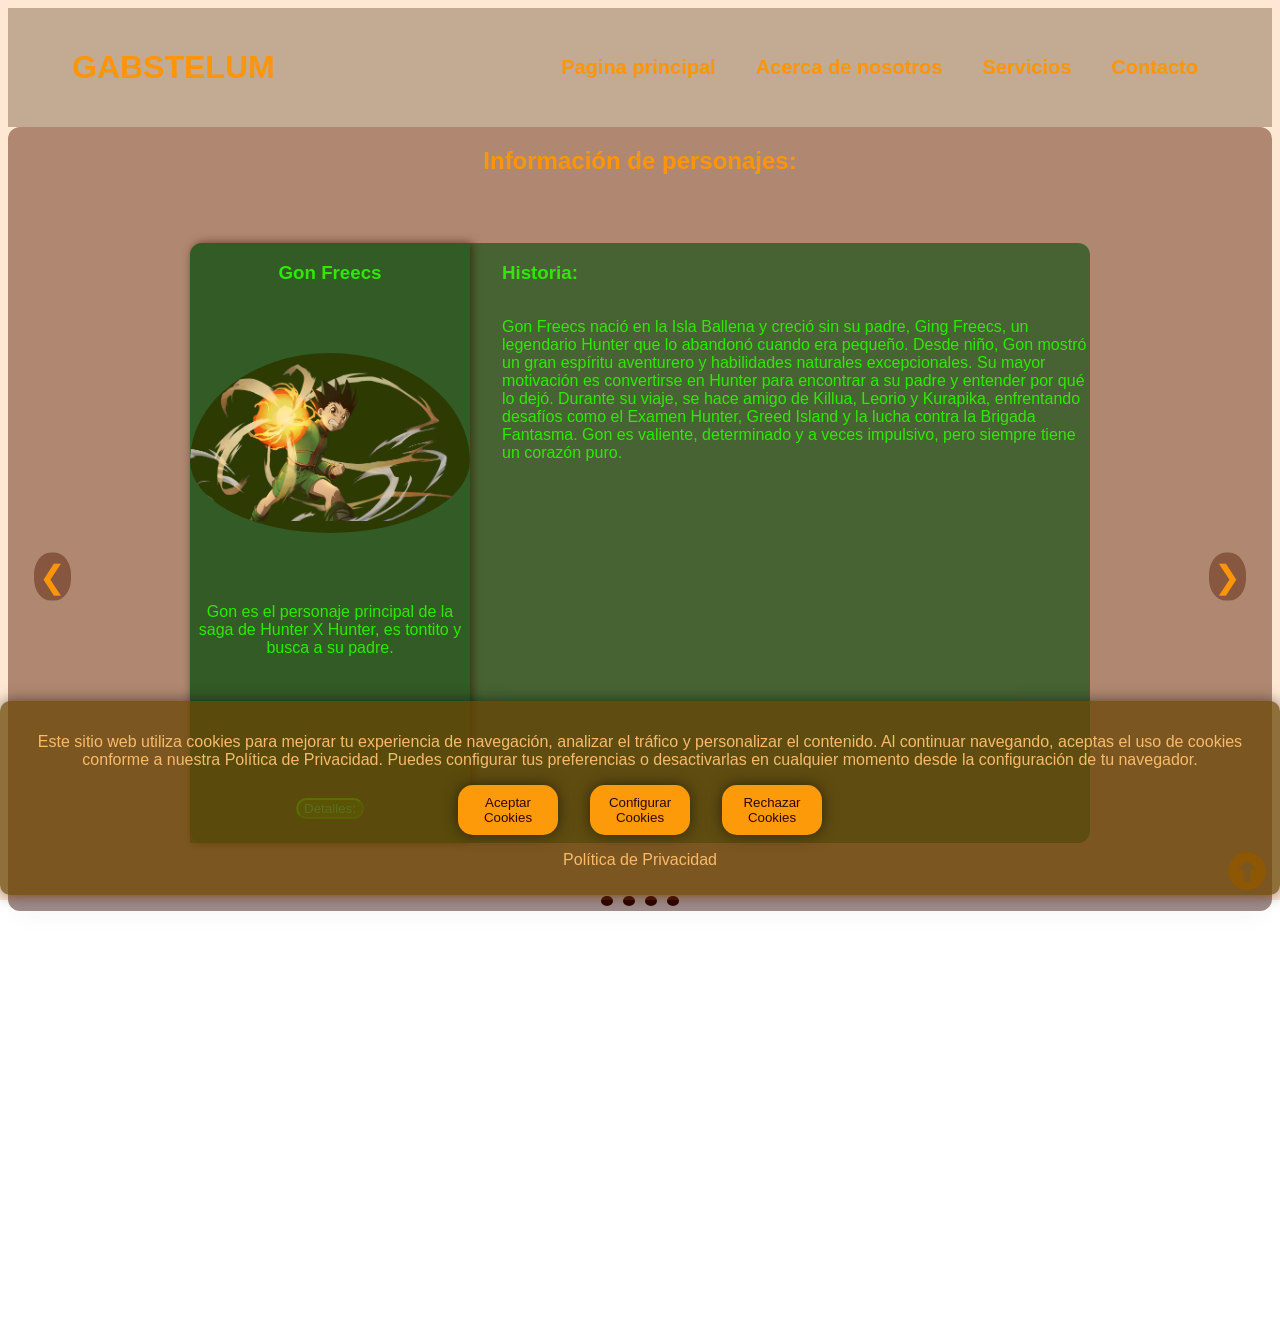
==== commit 9cf73db6: "hotfix: enrutamiento a scripts" ====
--- a/index.html
+++ b/index.html
@@ -401,7 +401,7 @@
 
         </div>
     </div>
-    <script src="/js/index.js"></script>
+    <script src="js/index.js"></script>
  <!-- misc -->
     <a href="#inicio"> <img src="./assets/IMG/goto.png" alt="Volver al inicio" class="goto"></a>
     </div>
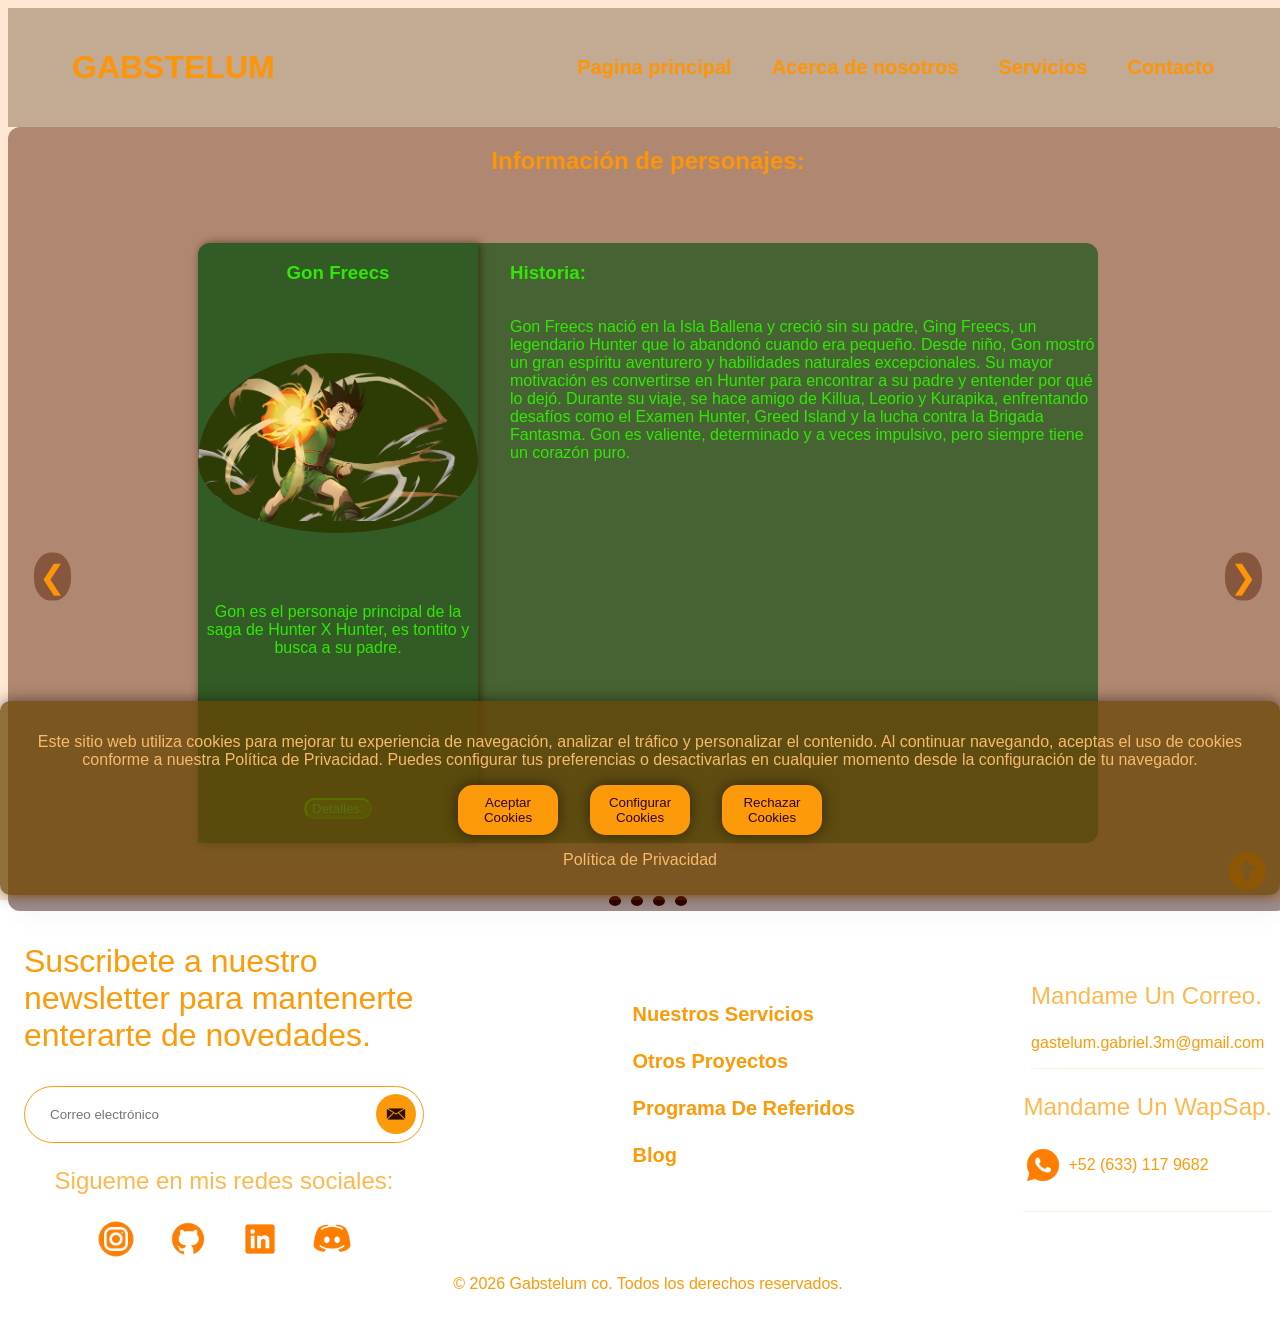
==== commit 340abb1a: "Feat: información en About.html, así como cambio en background de paginas." ====
--- a/index.html
+++ b/index.html
@@ -7,12 +7,12 @@
     <link rel="stylesheet" href="css/secondstylesheet.css" />
     <link rel="stylesheet" href="https://cdn.jsdelivr.net/npm/swiper@10/swiper-bundle.min.css" />
     <link rel="icon" href="assets/IMG/logo.png" type="image/png">
-    <title>Page</title>
+    <title>Home</title>
 </head>
 
 <body>
+    <video src="assets/VID/stgo.mp4" autoplay muted loop class="tiling"></video>
     <!-- navbar -->
-
     <header>
         <nav class="navigation">
             <div class="container">
@@ -31,8 +31,8 @@
                 <div class="link-container" id="menuContainer">
                     <ul class="navLinks">
                         <li><a href="index.html" target="_blank" rel="noopener noreferrer">Pagina principal</a></li>
-                        <li><a href="#2" target="_blank" rel="noopener noreferrer">Acerca de nosotros</a></li>
-                        <li><a href="#3" target="_blank" rel="noopener noreferrer">Servicios</a></li>
+                        <li><a href="about.html" target="_blank" rel="noopener noreferrer">Acerca de nosotros</a></li>
+                        <li><a href="services.html" target="_blank" rel="noopener noreferrer">Servicios</a></li>
                         <li><a
                                 href="https://www.linkedin.com/in/gabriel-isaac-gastelum-miramontes-a968872b0/" target="_blank" rel="noopener noreferrer">Contacto</a>
                         </li>
--- a/css/secondstylesheet.css
+++ b/css/secondstylesheet.css
@@ -1,8 +1,7 @@
-
 :root {
     --primary-color: rgb(252, 154, 9);
     --secondary-color: rgb(49, 5, 0);
-    --blurry-bg:rgba(49, 5, 0, 0.463);
+    --blurry-bg: rgba(49, 5, 0, 0.463);
 
 }
 
@@ -23,10 +22,20 @@
     background-size: cover;
     background-repeat: no-repeat;
     overflow-x: hidden;
-
-}
-
-
+    width: 100%;
+
+}
+.tiling{
+    position: fixed;
+    top: 0;
+    left: 0;
+
+    width: 100vw!important;  
+    height: 100vh;
+
+    object-fit: cover;
+    z-index: -1;
+}
 *,
 *::before,
 *::after {
@@ -37,6 +46,7 @@
     position: sticky;
     z-index: 1000;
     top: 0;
+    
 }
 
 a,
@@ -200,7 +210,7 @@
 
 .header-div {
     text-align: center;
-     color: var(--primary-color);
+    color: var(--primary-color);
 }
 
 
@@ -674,8 +684,9 @@
     font-size: 1.5rem;
 
 }
-.footer-data a{
-     color: var(--primary-color);
+
+.footer-data a {
+    color: var(--primary-color);
     text-decoration: none;
 }
 
@@ -783,6 +794,16 @@
 
 /* Responsivity */
 @media (max-width: 600px) {
+.subcontainer-1 {
+    display: flex;
+    flex-direction: column;
+    max-width: 100%;
+    flex-wrap: wrap;
+    width: 500px;
+    margin-bottom: 1rem;
+
+}
+
 
 
     .carousel-track {
@@ -812,6 +833,7 @@
         align-items: center;
         background: none !important;
         box-shadow: none !important;
+        margin: 0 auto;
     }
 
     .new-wea {
@@ -988,7 +1010,7 @@
     scroll-behavior: smooth;
     scroll-snap-type: x mandatory;
     scrollbar-width: none;
-   
+
 
 }
 
@@ -1010,9 +1032,12 @@
     justify-content: center;
     align-items: center;
 
-    -webkit-user-select: none; /* Safari */
-  -ms-user-select: none; /* IE 10 and IE 11 */
-  user-select: none; /* Standard syntax */
+    -webkit-user-select: none;
+    /* Safari */
+    -ms-user-select: none;
+    /* IE 10 and IE 11 */
+    user-select: none;
+    /* Standard syntax */
 }
 
 .carousel-slide .photocard {
@@ -1082,4 +1107,80 @@
 /* debugger */
 /* * {
     border: 2px solid red;
-} */+} */
+/* paginas secundarias */
+.subpages-container {
+    display: flex;
+    flex-direction: column;
+    background-color: var(--blurry-bg);
+    color: var(--primary-color);
+}
+
+.subcontainer-1 {
+    display: flex;
+    flex-direction: row;
+    max-width: 100%;
+    overflow: hidden;
+}
+
+.subcontainer-2 {
+    display: flex;
+    flex-direction: column;
+    max-height: 800px;
+    max-width: fit-content;
+    flex-wrap: wrap;
+    width: 768px;
+    padding: 1rem;
+    margin:1rem;
+    background-color: rgba(7, 4, 0, 0.534);
+    flex: 0 0 calc(33.33% - 1rem);
+}
+.subcontainer-3{
+    display: flex;
+    flex-direction: column;
+    background-color: inherit;
+    padding: 1rem;
+    margin:2rem;
+}
+.subcontainer-2 img{
+    width: 100%;
+    max-width: 600px;
+    border-radius:12px;
+    align-self: center;
+}
+
+.over-container{
+    position: absolute;
+    top: 0;
+    left: 0;
+    width: 100%;
+    height: 100%;
+    background-color: #00000098;
+    z-index: 1;
+    display: flex;
+    align-items: center;
+    justify-content: center;
+    flex-direction: column;
+    
+}
+.subcontainer-4{
+    display: flex;
+    justify-content: center;
+    height: fit-content;
+    position: relative;
+    align-items: center;
+    top:10vh;
+
+}
+.videos{
+    width: 600px;
+}
+.bottom-text-jr{
+    padding: 2rem;
+    color: var(--primary-color);
+}
+.tt{
+    background-color: rgba(0, 0, 0, 0.479);
+    border-bottom: 1px solid white;
+}
+
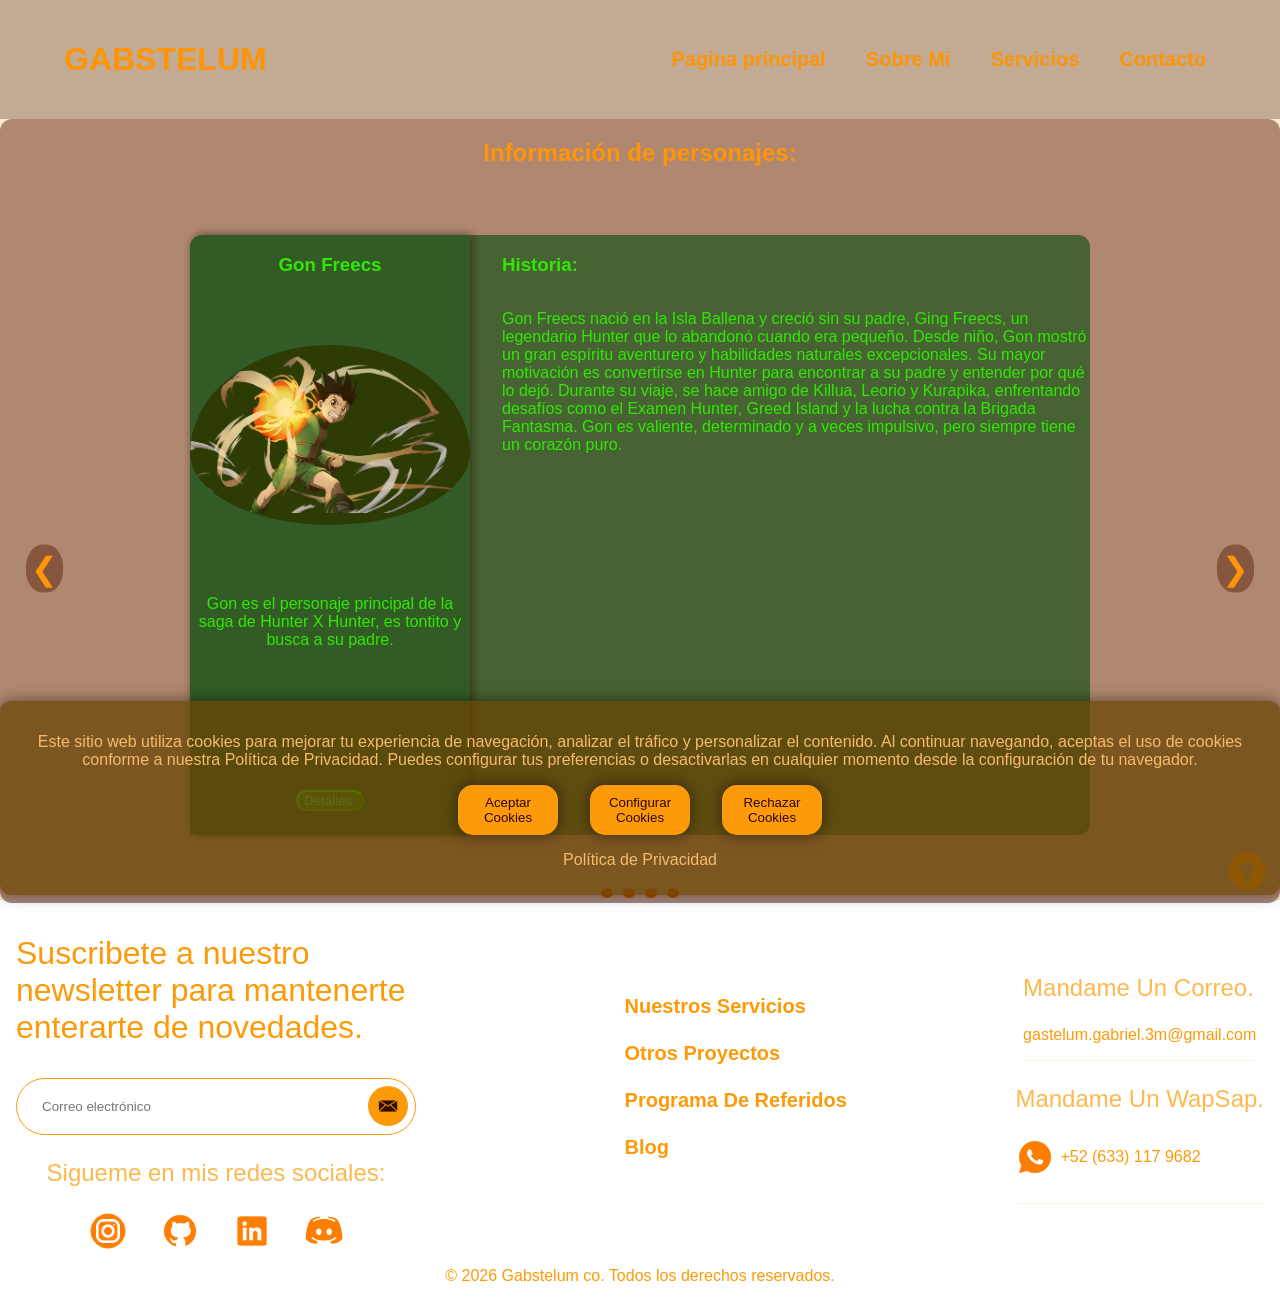
==== commit 1990b140: "feat:implementacion de cartas en services y responsividad general. Hotfix de enrutamientos" ====
--- a/index.html
+++ b/index.html
@@ -16,7 +16,7 @@
     <header>
         <nav class="navigation">
             <div class="container">
-                <a href="second-page.html" class="logo">GABSTELUM</a>
+                <a href="index.html" class="logo">GABSTELUM</a>
                 <button onclick="
                         let contenedor = this.parentElement.querySelector('.link-container');
                         contenedor.classList.toggle('show');
@@ -31,10 +31,10 @@
                 <div class="link-container" id="menuContainer">
                     <ul class="navLinks">
                         <li><a href="index.html" target="_blank" rel="noopener noreferrer">Pagina principal</a></li>
-                        <li><a href="about.html" target="_blank" rel="noopener noreferrer">Acerca de nosotros</a></li>
+                        <li><a href="about.html" target="_blank" rel="noopener noreferrer">Sobre Mi</a></li>
                         <li><a href="services.html" target="_blank" rel="noopener noreferrer">Servicios</a></li>
-                        <li><a
-                                href="https://www.linkedin.com/in/gabriel-isaac-gastelum-miramontes-a968872b0/" target="_blank" rel="noopener noreferrer">Contacto</a>
+                        <li><a href="https://www.linkedin.com/in/gabriel-isaac-gastelum-miramontes-a968872b0/"
+                                target="_blank" rel="noopener noreferrer">Contacto</a>
                         </li>
                     </ul>
                 </div>
@@ -304,15 +304,18 @@
                     </div>
                     <p class="bottom-text">Sigueme en mis redes sociales:</p>
                     <div class="socials-container">
-                        <a href="https://instagram.com/gabstelum"  target="_blank" rel="noopener noreferrer" class="socials-button">
+                        <a href="https://instagram.com/gabstelum" target="_blank" rel="noopener noreferrer"
+                            class="socials-button">
                             <img src="./assets/IMG/ig.png" alt="Instagram">
-                        </a><a href="https://github.com/gabofencio" target="_blank" rel="noopener noreferrer" class="socials-button">
+                        </a><a href="https://github.com/gabofencio" target="_blank" rel="noopener noreferrer"
+                            class="socials-button">
                             <img src="./assets/IMG/github.png" alt="GitHub">
-                        </a></a><a href="https://www.linkedin.com/in/gabriel-isaac-gastelum-miramontes-a968872b0/" target="_blank" rel="noopener noreferrer"
-                            class="socials-button">
+                        </a></a><a href="https://www.linkedin.com/in/gabriel-isaac-gastelum-miramontes-a968872b0/"
+                            target="_blank" rel="noopener noreferrer" class="socials-button">
                             <img src="./assets/IMG/linkedin.png" alt="LinkedIn">
                         </a>
-                        <a href="https://discord.gg/2H4VX6vQ"  target="_blank" rel="noopener noreferrer" class="socials-button">
+                        <a href="https://discord.gg/2H4VX6vQ" target="_blank" rel="noopener noreferrer"
+                            class="socials-button">
                             <img src="./assets/IMG/discord-logo.png" alt="Discord">
                         </a>
                     </div>
@@ -320,33 +323,39 @@
                 <div class="footer-subcontainer">
                     <ul class="navLinks">
                         <li><a href="#1" target="_blank" rel="noopener noreferrer">Nuestros Servicios</a></li>
-                        <li><a href="https://gabofencio.github.io/proyecto-final-3-web-A-modulo-1/" target="_blank" rel="noopener noreferrer">Otros
+                        <li><a href="https://gabofencio.github.io/proyecto-final-3-web-A-modulo-1/" target="_blank"
+                                rel="noopener noreferrer">Otros
                                 Proyectos</a></li>
-                        <li><a href="https://edu.devf.la/en/campus/home" target="_blank" rel="noopener noreferrer">Programa De Referidos</a></li>
+                        <li><a href="https://edu.devf.la/en/campus/home" target="_blank"
+                                rel="noopener noreferrer">Programa De Referidos</a></li>
                         <li><a href="#4" target="_blank" rel="noopener noreferrer">Blog</a></li>
                     </ul>
                 </div>
                 <div class="footer-subcontainer">
                     <div class="contact-container">
                         <p class="bottom-text">Mandame Un Correo.</p>
-                        <a href="mailto:gastelum.gabriel.3m@gmail.com?subject=Hola&body=Quiero%20más%20información" class="footer-data" target="_blank" rel="noopener noreferrer">gastelum.gabriel.3m@gmail.com</a>
+                        <a href="mailto:gastelum.gabriel.3m@gmail.com?subject=Hola&body=Quiero%20más%20información"
+                            class="footer-data" target="_blank"
+                            rel="noopener noreferrer">gastelum.gabriel.3m@gmail.com</a>
                     </div>
                     <span></span>
                     <div class="contact-container">
                         <p class="bottom-text">Mandame Un WapSap.</p>
                         <div class="waxap-social footer-data">
                             <img src="./assets/IMG/whatsapp.png" alt="WhatsApp" class="" id="waxap">
-                            <a href="https://wa.me/526331179682?text=Hola%20quiero%20info" target="_blank" rel="noopener noreferrer">
+                            <a href="https://wa.me/526331179682?text=Hola%20quiero%20info" target="_blank"
+                                rel="noopener noreferrer">
                                 +52 (633) 117 9682</a>
                         </div>
                     </div>
                 </div>
             </div>
-            <p class="copyright">© 2026 <a href="https://github.com/gabofencio" target="_blank" rel="noopener noreferrer">Gabstelum co.</a> Todos los derechos
+            <p class="copyright">© 2026 <a href="https://github.com/gabofencio" target="_blank"
+                    rel="noopener noreferrer">Gabstelum co.</a> Todos los derechos
                 reservados.</p>
         </div>
     </footer>
-   
+
     <!-- cookies -->
     <div class="overlay" id="cookieOverlayId">
         <div class="cookies">
@@ -402,7 +411,7 @@
         </div>
     </div>
     <script src="js/index.js"></script>
- <!-- misc -->
+    <!-- misc -->
     <a href="#inicio"> <img src="./assets/IMG/goto.png" alt="Volver al inicio" class="goto"></a>
     </div>
 </body>
--- a/css/secondstylesheet.css
+++ b/css/secondstylesheet.css
@@ -23,6 +23,7 @@
     background-repeat: no-repeat;
     overflow-x: hidden;
     width: 100%;
+    margin:0;
 
 }
 .tiling{
@@ -793,17 +794,261 @@
 }
 
 /* Responsivity */
+
+
+
+
+
+.carousel-track {
+    display: flex;
+    overflow-x: auto;
+    scroll-behavior: smooth;
+    scroll-snap-type: x mandatory;
+    scrollbar-width: none;
+
+
+}
+
+.row-carousel {
+    display: flex;
+    flex-direction: row;
+
+}
+
+.carousel-track::-webkit-scrollbar {
+    display: none;
+}
+
+.carousel-slide {
+    min-width: 100%;
+    scroll-snap-align: center;
+    position: relative;
+    display: flex;
+    justify-content: center;
+    align-items: center;
+
+    -webkit-user-select: none;
+    /* Safari */
+    -ms-user-select: none;
+    /* IE 10 and IE 11 */
+    user-select: none;
+    /* Standard syntax */
+}
+
+.carousel-slide .photocard {
+    margin-right: 2rem;
+}
+
+.nav-carousel {
+    position: absolute;
+    top: 50%;
+    transform: translateY(70%);
+    background-color: rgba(49, 5, 0, 0.445);
+    color: var(--primary-color);
+    border: none;
+    font-size: 2rem;
+    padding: 5px;
+    cursor: pointer;
+    border-radius: 45%;
+    z-index: 100;
+    margin-right: 1rem;
+    margin-left: 1rem;
+    transition: all 1000ms ease-in-out;
+}
+
+.nav-carousel:hover {
+    background-color: var(--primary-color);
+    color: var(--secondary-color);
+}
+
+.prev {
+    left: 10px;
+}
+
+.next {
+    right: 10px;
+}
+
+.dots button {
+    width: 10px;
+    height: 10px;
+    border-radius: 50%;
+    background-color:rgb(153, 71, 3);
+    border: none;
+    margin: 5px;
+    cursor: pointer;
+}
+
+.dots button.active {
+    background-color: var(--primary-color);
+}
+
+/* Responsive */
+
+.new-wea {
+    display: flex;
+    flex-direction: column;
+    flex: 1;
+    overflow: hidden;
+    border-radius: 2rem;
+}
+
+iframe {
+    width: 95%;
+}
+
+
+
+/* debugger */
+/* * {
+    border: 2px solid red;
+} */
+/* paginas secundarias */
+.subpages-container {
+    display: flex;
+    flex-direction: column;
+    background-color: var(--blurry-bg);
+    color: var(--primary-color);
+}
+
+.subcontainer-1 {
+    display: flex;
+    flex-direction: row;
+    max-width: 100%;
+    overflow: hidden;
+}
+
+.subcontainer-2 {
+    display: flex;
+    flex-direction: column;
+    max-height: 800px;
+    max-width: fit-content;
+    flex-wrap: wrap;
+    width: 768px;
+    padding: 1rem;
+    margin:1rem;
+    background-color: rgba(7, 4, 0, 0.534);
+
+}
+.subcontainer-3{
+    display: flex;
+    flex-direction: column;
+    background-color: inherit;
+    padding: 1rem;
+    margin:2rem;
+}
+.subcontainer-2 img{
+    width: 100%;
+    max-width: 600px;
+    border-radius:12px;
+    align-self: center;
+}
+
+.over-container{
+    position: absolute;
+    top: 0;
+    left: 0;
+    width: 100%;
+    height: 100%;
+    background-color: #00000098;
+    z-index: 1;
+    display: flex;
+    align-items: center;
+    justify-content: center;
+    flex-direction: column;
+    
+}
+.subcontainer-4{
+    display: flex;
+    justify-content: center;
+    height: fit-content;
+    position: relative;
+    align-items: center;
+    top:10vh;
+
+}
+.videos{
+    width: 600px;
+}
+.bottom-text-jr{
+    padding: 2rem;
+    color: var(--primary-color);
+}
+.tt{
+    background-color: rgba(0, 0, 0, 0.479);
+    border-bottom: 1px solid white;
+}
+
 @media (max-width: 600px) {
-.subcontainer-1 {
-    display: flex;
+.subpages-container {
+      padding: 2rem;
+  }
+
+  .subcontainer-1 {
+    display: flex;
+    flex-wrap: wrap; 
+    justify-content: space-between;
+    gap: 1rem;
+    overflow:hidden;
+    
+  }
+
+  .subcontainer-2 {
+        flex: none; 
+        flex-wrap: nowrap;
+        width: 100%;
+        max-width: none;
+        max-height: none;
+        margin: 10px 0;
+        padding: 1rem;
+        background-color: rgba(7, 4, 0, 0.534);
+        box-sizing: border-box; 
+}
+#vernier{
+    width: 400px;
+    align-self: center;
+}
+
+
+.subcontainer-2 p,
+.subcontainer-2 h3 {
+    width: 100%;      /* nunca excede el contenedor */
+    max-width: 100%;
+    height: auto;     /* mantiene proporciones */
+
+}
+  .subcontainer-2 img {
+    width: 100%;      
+    max-width: 100%;    height: auto;
+    object-fit: cover;
+    border-radius: 12px;
+  }
+  
+
+  .subcontainer-3 {
+    width: 100%;
+    padding: 1rem;
+    margin: 1rem 0;
+  }
+
+  .subcontainer-4 {
+   display: flex;
     flex-direction: column;
-    max-width: 100%;
-    flex-wrap: wrap;
-    width: 500px;
-    margin-bottom: 1rem;
-
-}
-
+    align-items: center;
+    position: relative;
+    top: 0; 
+    width: 100%;
+  }
+
+  .bottom-text-jr {
+    padding: 1rem;
+    font-size: 0.9rem;
+  }
+
+  .tt {
+    font-size: 0.9rem;
+    margin-bottom:2rem ;
+  }
 
 
     .carousel-track {
@@ -1001,186 +1246,58 @@
 }
 
 
-
-
-
-.carousel-track {
-    display: flex;
-    overflow-x: auto;
-    scroll-behavior: smooth;
-    scroll-snap-type: x mandatory;
-    scrollbar-width: none;
-
-
-}
-
-.row-carousel {
-    display: flex;
-    flex-direction: row;
-
-}
-
-.carousel-track::-webkit-scrollbar {
-    display: none;
-}
-
-.carousel-slide {
-    min-width: 100%;
-    scroll-snap-align: center;
-    position: relative;
-    display: flex;
+/* services */
+.services-section {
+    text-align: center;
+    padding: 4rem 2rem;
+    background-color: var(--blurry-bg);
+  }
+
+  .services-section h2 {
+    font-size: 2.5rem;
+    margin-bottom: 3rem;
+       color: var(--primary-color);
+  }
+
+  .services-cards {
+    display: flex;
+    flex-wrap: wrap;
     justify-content: center;
-    align-items: center;
-
-    -webkit-user-select: none;
-    /* Safari */
-    -ms-user-select: none;
-    /* IE 10 and IE 11 */
-    user-select: none;
-    /* Standard syntax */
-}
-
-.carousel-slide .photocard {
-    margin-right: 2rem;
-}
-
-.nav-carousel {
-    position: absolute;
-    top: 50%;
-    transform: translateY(70%);
-    background-color: rgba(49, 5, 0, 0.445);
+    gap: 2rem;
+  }
+
+  .service-card {
+    background: var(--secondary-color);
+    padding: 2rem;
+    border-radius: 12px;
+    box-shadow: 0 5px 20px rgba(0,0,0,0.1);
+    max-width: 300px;
+    flex: 1 1 250px;
+    transition: transform 0.3s ease, box-shadow 0.3s ease;
+  }
+
+  .service-card:hover {
+    transform: translateY(-5px);
+    box-shadow: 0 10px 30px rgba(0,0,0,0.15);
+  }
+
+  .service-image {
+    width: 80px;
+    height: 80px;
+    object-fit: cover;
+    margin-bottom: 1.5rem;
+    border-radius: 50%;
+    background-color:var(--primary-color);
+    padding: 10px;
+  }
+
+  .service-card h3 {
+    margin-bottom: 1rem;
     color: var(--primary-color);
-    border: none;
-    font-size: 2rem;
-    padding: 5px;
-    cursor: pointer;
-    border-radius: 45%;
-    z-index: 100;
-    margin-right: 1rem;
-    margin-left: 1rem;
-    transition: all 1000ms ease-in-out;
-}
-
-.nav-carousel:hover {
-    background-color: var(--primary-color);
-    color: var(--secondary-color);
-}
-
-.prev {
-    left: 10px;
-}
-
-.next {
-    right: 10px;
-}
-
-.dots button {
-    width: 10px;
-    height: 10px;
-    border-radius: 50%;
-    background-color: var(--secondary-color);
-    border: none;
-    margin: 5px;
-    cursor: pointer;
-}
-
-.dots button.active {
-    background-color: var(--primary-color);
-}
-
-/* Responsive */
-
-.new-wea {
-    display: flex;
-    flex-direction: column;
-    flex: 1;
-    overflow: hidden;
-    border-radius: 2rem;
-}
-
-iframe {
-    width: 95%;
-}
-
-
-
-/* debugger */
-/* * {
-    border: 2px solid red;
-} */
-/* paginas secundarias */
-.subpages-container {
-    display: flex;
-    flex-direction: column;
-    background-color: var(--blurry-bg);
+  }
+
+  .service-card p {
+    font-size: 1rem;
+    line-height: 1.5;
     color: var(--primary-color);
-}
-
-.subcontainer-1 {
-    display: flex;
-    flex-direction: row;
-    max-width: 100%;
-    overflow: hidden;
-}
-
-.subcontainer-2 {
-    display: flex;
-    flex-direction: column;
-    max-height: 800px;
-    max-width: fit-content;
-    flex-wrap: wrap;
-    width: 768px;
-    padding: 1rem;
-    margin:1rem;
-    background-color: rgba(7, 4, 0, 0.534);
-    flex: 0 0 calc(33.33% - 1rem);
-}
-.subcontainer-3{
-    display: flex;
-    flex-direction: column;
-    background-color: inherit;
-    padding: 1rem;
-    margin:2rem;
-}
-.subcontainer-2 img{
-    width: 100%;
-    max-width: 600px;
-    border-radius:12px;
-    align-self: center;
-}
-
-.over-container{
-    position: absolute;
-    top: 0;
-    left: 0;
-    width: 100%;
-    height: 100%;
-    background-color: #00000098;
-    z-index: 1;
-    display: flex;
-    align-items: center;
-    justify-content: center;
-    flex-direction: column;
-    
-}
-.subcontainer-4{
-    display: flex;
-    justify-content: center;
-    height: fit-content;
-    position: relative;
-    align-items: center;
-    top:10vh;
-
-}
-.videos{
-    width: 600px;
-}
-.bottom-text-jr{
-    padding: 2rem;
-    color: var(--primary-color);
-}
-.tt{
-    background-color: rgba(0, 0, 0, 0.479);
-    border-bottom: 1px solid white;
-}
-
+  }
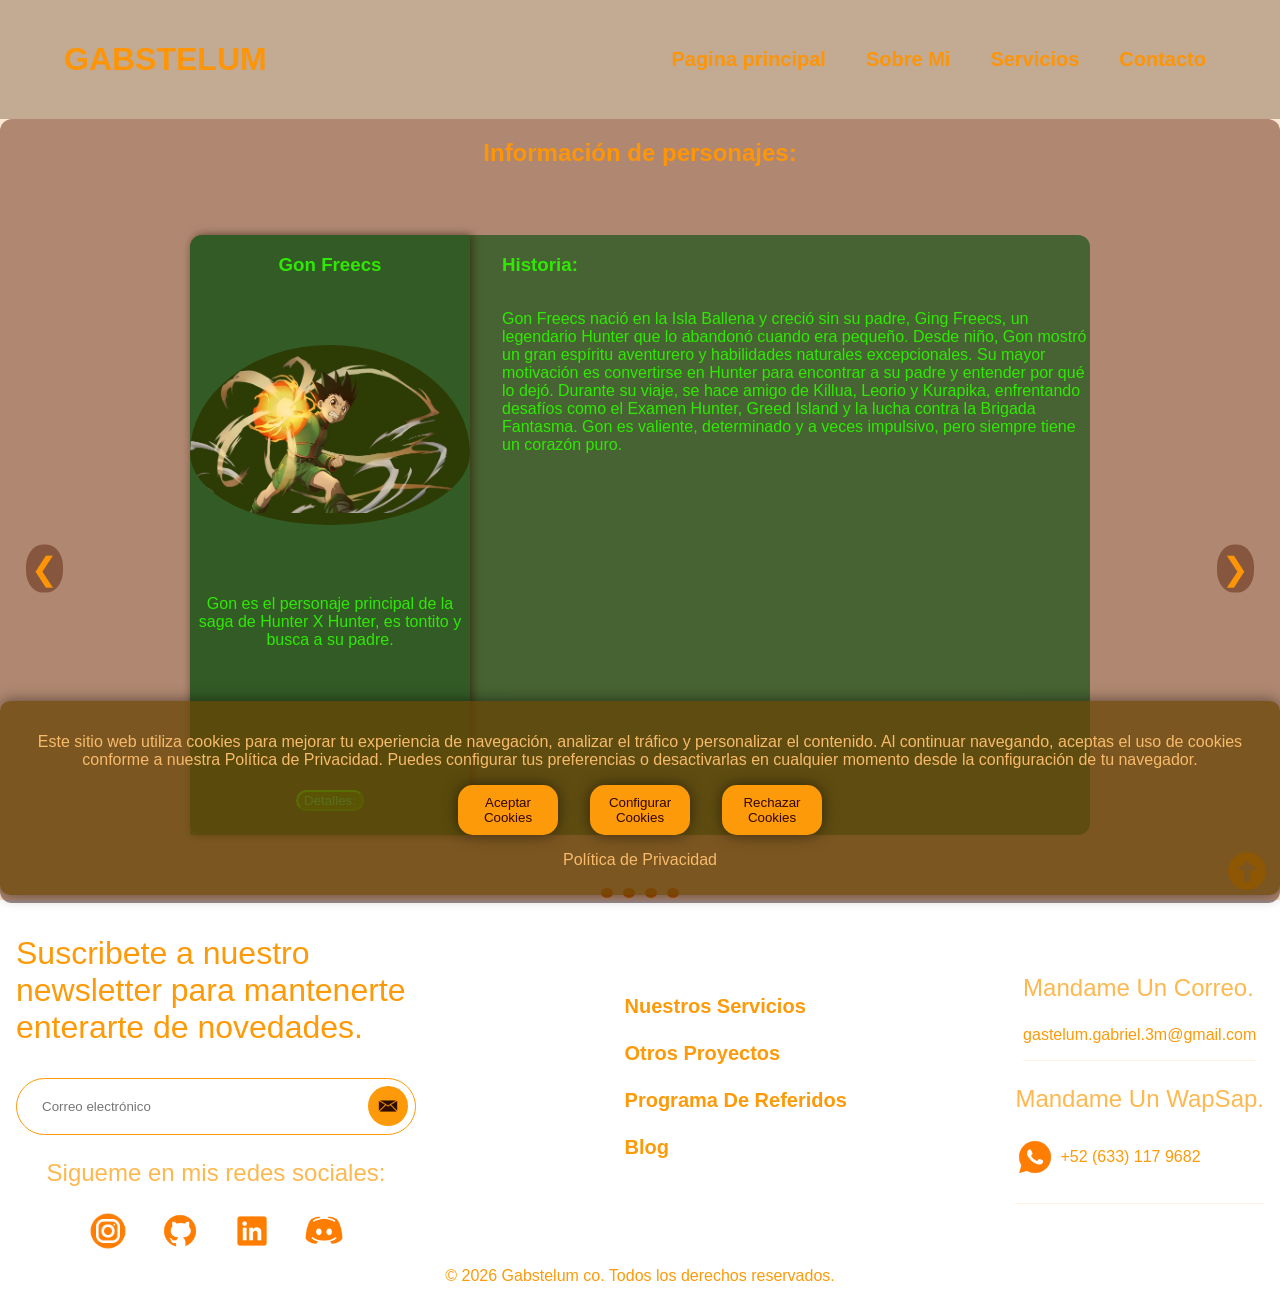
==== commit 39a6940c: "chore:enrutamiento a pagina de politica de cookies" ====
--- a/index.html
+++ b/index.html
@@ -406,7 +406,8 @@
                 </div> <button onclick="document.getElementById('cookieOverlayId').style.display='none'"
                     class="cookies-button" id="cookies-deny">Rechazar Cookies</button>
             </div>
-            <a href="#cookiesPolicy" target="_blank" rel="noopener noreferrer" id="policy">Política de Privacidad</a>
+            <a href="https://advertising.amazon.com/es-mx/legal/cookie-notice#:~:text=Puedes%20revisar%20y%20cambiar%20tus%20opciones%20en%20cualquier,usan%20nuestros%20servicios%20para%20que%20podamos%20hacer%20mejoras."
+                target="_blank" rel="noopener noreferrer" id="policy">Política de Privacidad</a>
 
         </div>
     </div>
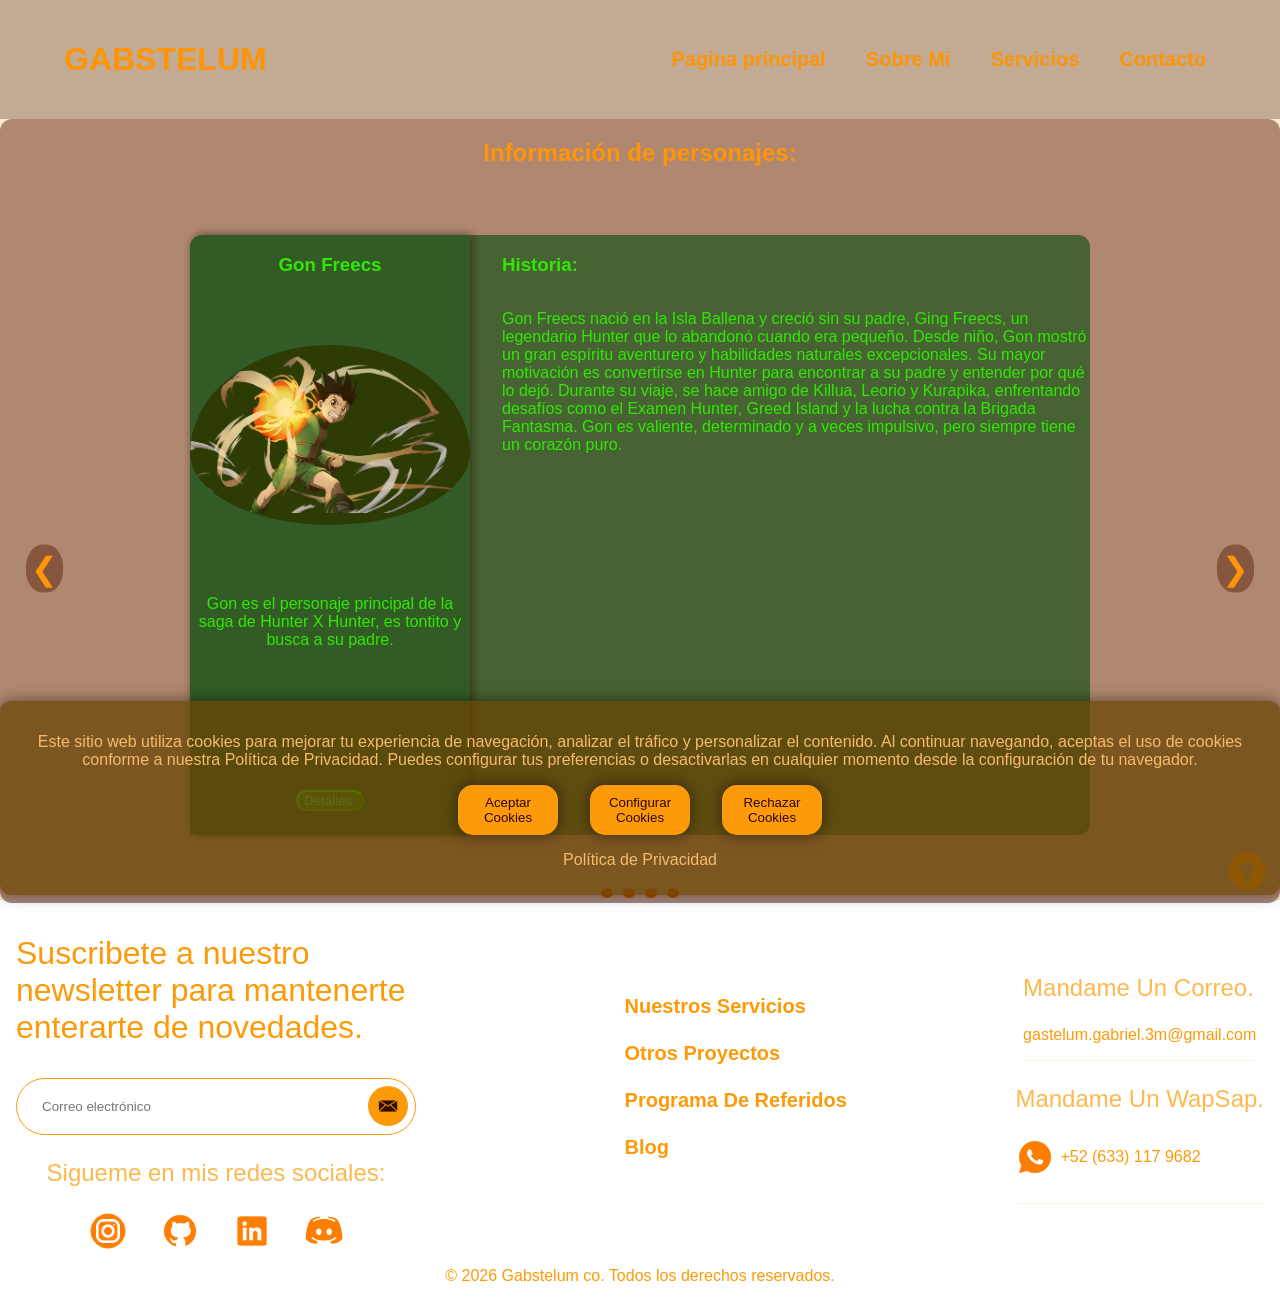
==== commit a6ab68ec: "Hotfix:overflow bg y inline videos" ====
--- a/index.html
+++ b/index.html
@@ -11,7 +11,7 @@
 </head>
 
 <body>
-    <video src="assets/VID/stgo.mp4" autoplay muted loop class="tiling"></video>
+    <video src="assets/VID/stgo.mp4" autoplay muted loop webkit-playsinline playsinline class="tiling"></video>
     <!-- navbar -->
     <header>
         <nav class="navigation">
--- a/css/secondstylesheet.css
+++ b/css/secondstylesheet.css
@@ -33,7 +33,7 @@
 
     width: 100vw!important;  
     height: 100vh;
-
+    overflow: hidden;
     object-fit: cover;
     z-index: -1;
 }
@@ -969,6 +969,7 @@
 }
 .videos{
     width: 600px;
+    display: block;
 }
 .bottom-text-jr{
     padding: 2rem;
@@ -1243,6 +1244,10 @@
         font-size: 1.1rem;
         transform: translateX(-50%);
     }
+    body{
+        overflow-x: hidden;
+
+    }
 }
 
 
